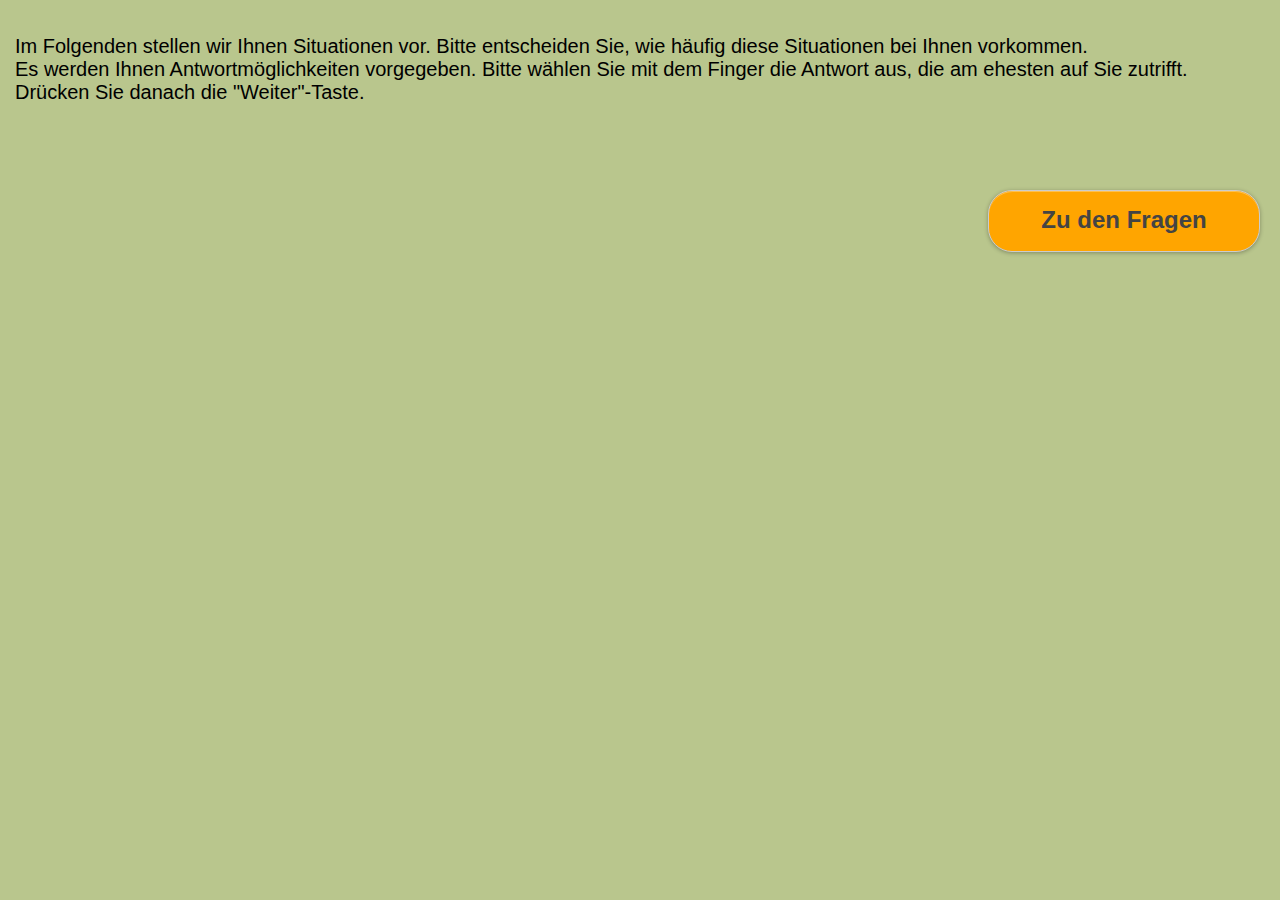
==== ADLs.html @ d09fc18a "version which is being tested currently at the Uniklinik Köln" ====
<!--
To change this template, choose Tools | Templates
and open the template in the editor.
-->
<!DOCTYPE html>
<html>
    <head>
        <title>NeuroCare-Screening</title>
        <link rel="stylesheet" type="text/css" href="css/jquery.mobile-1.0b1.min.css"/>
        <script type="text/javascript" src="js/jquery-1.6.4.min.js"></script>
        <script type="text/javascript" src="js/jquery.mobile-1.0rc2.min.js"></script>
        <link rel="stylesheet" href="css/style.css" media="screen and (orientation: landscape)" type="text/css">  
        <link rel="stylesheet" href="css/style_none.css" media="screen and (orientation: portrait)" type="text/css">     
            -->
        <script type="text/javascript" src="js/jsfunctions.js"></script>
        <script type="text/javascript" src="js/jstorage.js"></script>
        <meta http-equiv="Content-Type" content="text/html; charset=UTF-8">
        <meta name="viewport" content="width=device-width, initial-scale=1.0, minimum-scale=1.0, maximum-scale=1.0" />
        <meta name="apple-mobile-web-app-capable" content="yes" />
        <meta name="apple-mobile-web-app-status-bar-style" content="black-translucent" />

    </head>



    <body>
        <div data-role="page" id="intro2ADLs1" data-dom-cache=true class="introPage">

            <div data-role="content">
                <p class="instructionTextDescription">
                    Im Folgenden stellen wir Ihnen Situationen vor. Bitte entscheiden Sie, wie häufig diese Situationen bei Ihnen vorkommen.<br>
                    Es werden Ihnen Antwortmöglichkeiten vorgegeben. Bitte wählen Sie mit dem Finger die Antwort aus, die am ehesten auf Sie zutrifft.
                    <br>
                    Drücken Sie danach die "Weiter"-Taste.
                </p>

<br><br><br>

                <a href="#frage1" data-role="button" data-inline="true" 
                   style="float: right;" class="defaultButton" onclick="switchToFullscreen();">Zu den Fragen</a> 
            </div>

        </div>



        <div data-role="page" id="frage1" data-dom-cache=true class="testPage">

            <div data-role="content">

                <p class="instructionText" id="quest1">Ich vergesse Verabredungen oder andere Termine wie Geburtstage, <br> die ich eigentlich kenne</p>

                <form>
                    <fieldset>
                       
                        <p>
                            <label class="underline">Bitte wählen Sie Zutreffendes aus:</label>
                            <br>
                            <input type = "radio"
                                   name = "answers1"
                                   id = "first1"
                                   value = "first" onchange="getChoice(this);"/>
                            <label for = "first1" id="answer11">Nie</label>

                            <input type = "radio"
                                   name = "answers1"
                                   id = "second1"
                                   value = "second" onchange="getChoice(this);"/>
                            <label for = "second1" id="answer12">Selten</label>

                            <input type = "radio"
                                   name = "answers1"
                                   id = "third1"
                                   value = "third" onchange="getChoice(this);"/>
                            <label for = "third1" id="answer13">Häufig</label> 

                            <input type = "radio"
                                   name = "answers1"
                                   id = "fourth1"
                                   value = "fourth" onchange="getChoice(this);"/>
                            <label for = "fourth1" id="answer14">Sehr häufig</label> 
                        </p>
                    </fieldset>

                </form>

                <a onclick="goToNextADL();" style="float: right;" data-role="button" data-inline="true" class="defaultButton">Weiter</a> 
            </div>

        </div>

        
        
        
        <div data-role="page" id="frage2" data-dom-cache=true class="testPage">
            
            <div data-role="content">

                <p class="instructionText" id="quest2">Ich habe Schwierigkeiten bei einfachen Rechenaufgaben <br> oder komme beim Abzählen von Geld durcheinander</p>

                <form>
                    <fieldset>
                        <!--<legend>Bitte wählen Sie eine Antwort aus:</legend>-->
                        <p>
                            <label class="underline">Bitte wählen Sie Zutreffendes aus:</label>
                            <br>
                            <input type = "radio"
                                   name = "answers1"
                                   id = "first2"
                                   value = "first" onchange="getChoice(this);"/>
                            <label for = "first2" id="answer21">Nie</label>

                            <input type = "radio"
                                   name = "answers1"
                                   id = "second2"
                                   value = "second" onchange="getChoice(this);"/>
                            <label for = "second2" id="answer22">Selten</label>

                            <input type = "radio"
                                   name = "answers1"
                                   id = "third2"
                                   value = "third" onchange="getChoice(this);"/>
                            <label for = "third2" id="answer23">Häufig</label> 

                            <input type = "radio"
                                   name = "answers1"
                                   id = "fourth2"
                                   value = "fourth" onchange="getChoice(this);"/>
                            <label for = "fourth2" id="answer24">Sehr häufig</label> 
                        </p>
                    </fieldset>

                </form>
<a onclick="goToNextADL();" data-role="button" style="float: right;" data-inline="true" class="defaultButton">Weiter</a> 

            </div>

        </div>

        
        
        <div data-role="page" id="frage3" data-dom-cache=true class="testPage">


            <div data-role="content">

                <p class="instructionText" id="quest3">Ich vergesse meine Medikamente einzunehmen oder komme bei der Einnahme durcheinander</p>

                <form>
                    <fieldset>
                        
                        <p>
                            <label class="underline">Bitte wählen Sie Zutreffendes aus:</label>
                            <br>
                            <input type = "radio"
                                   name = "answers1"
                                   id = "first3"
                                   value = "first" onchange="getChoice(this);"/>
                            <label for = "first3" id="answer31">Nie</label>

                            <input type = "radio"
                                   name = "answers1"
                                   id = "second3"
                                   value = "second" onchange="getChoice(this);"/>
                            <label for = "second3" id="answer32">Selten</label>

                            <input type = "radio"
                                   name = "answers1"
                                   id = "third3"
                                   value = "third" onchange="getChoice(this);"/>
                            <label for = "third3" id="answer33">Häufig</label> 

                            <input type = "radio"
                                   name = "answers1"
                                   id = "fourth3"
                                   value = "fourth" onchange="getChoice(this);"/>
                            <label for = "fourth3" id="answer34">Sehr häufig</label> 
                        </p>
                    </fieldset>

                </form>

<a onclick="goToNextADL();" data-role="button" style="float: right;" data-inline="true" class="defaultButton">Weiter</a> 
            </div>

        </div>


        

        <div data-role="page" id="frage4" data-dom-cache=true class="testPage">

            <div data-role="content">

                <p class="instructionText" id="quest4">Ich habe Wortfindungsstörungen oder habe Schwierigkeiten Sätze richtig zu beenden</p>

                <form>
                    <fieldset>

                        <p>
                            <label class="underline">Bitte wählen Sie Zutreffendes aus:</label>
                            <br>
                            <input type = "radio"
                                   name = "answers1"
                                   id = "first4"
                                   value = "first" onchange="getChoice(this);"/>
                            <label for = "first4" id="answer41">Nie</label>

                            <input type = "radio"
                                   name = "answers1"
                                   id = "second4"
                                   value = "second" onchange="getChoice(this);"/>
                            <label for = "second4" id="answer42">Selten</label>

                            <input type = "radio"
                                   name = "answers1"
                                   id = "third4"
                                   value = "third" onchange="getChoice(this);"/>
                            <label for = "third4" id="answer43">Häufig</label> 

                            <input type = "radio"
                                   name = "answers1"
                                   id = "fourth4"
                                   value = "fourth" onchange="getChoice(this);"/>
                            <label for = "fourth4" id="answer44">Sehr häufig</label> 
                        </p>
                    </fieldset>

                </form>

<a onclick="goToNextADL();" data-role="button" style="float: right;" data-inline="true" class="defaultButton">Weiter</a> 
            </div>

        </div>


        

        <div data-role="page" id="frage5" data-dom-cache=true class="testPage">

            <div data-role="content">

                <p class="instructionText" id="quest5">Ich brauche eine Erinnerung, um regelmässig zu essen oder zu trinken</p>

                <form>
                    <fieldset>
                       
                        <p>
                            <label class="underline">Bitte wählen Sie Zutreffendes aus:</label>
                            <br>
                            <input type = "radio"
                                   name = "answers1"
                                   id = "first5"
                                   value = "first" onchange="getChoice(this);"/>
                            <label for = "first5" id="answer51">Nie</label>

                            <input type = "radio"
                                   name = "answers1"
                                   id = "second5"
                                   value = "second" onchange="getChoice(this);"/>
                            <label for = "second5" id="answer52">Selten</label>

                            <input type = "radio"
                                   name = "answers1"
                                   id = "third5"
                                   value = "third" onchange="getChoice(this);"/>
                            <label for = "third5" id="answer53">Häufig</label> 

                            <input type = "radio"
                                   name = "answers1"
                                   id = "fourth5"
                                   value = "fourth" onchange="getChoice(this);"/>
                            <label for = "fourth5" id="answer54">Sehr häufig</label> 
                        </p>
                    </fieldset>

                </form>
<a onclick="goToNextADL();" data-role="button" style="float: right;" data-inline="true" class="defaultButton">Weiter</a> 

            </div>

        </div>




        <div data-role="page" id="frage6" data-dom-cache=true class="testPage">

            <div data-role="content">

                <p class="instructionText" id="quest6">Ich kann mich nicht an die aktuelle Jahreszahl <br> oder an den aktuellen Monat erinnern</p>

                <form>
                    <fieldset>
                        
                        <p>
                            <label class="underline">Bitte wählen Sie Zutreffendes aus:</label>
                            <br>
                            <input type = "radio"
                                   name = "answers1"
                                   id = "first6"
                                   value = "first" onchange="getChoice(this);"/>
                            <label for = "first6" id="answer61">Nie</label>

                            <input type = "radio"
                                   name = "answers1"
                                   id = "second6"
                                   value = "second" onchange="getChoice(this);"/>
                            <label for = "second6" id="answer62">Selten</label>

                            <input type = "radio"
                                   name = "answers1"
                                   id = "third6"
                                   value = "third" onchange="getChoice(this);"/>
                            <label for = "third6" id="answer63">Häufig</label> 

                            <input type = "radio"
                                   name = "answers1"
                                   id = "fourth6"
                                   value = "fourth" onchange="getChoice(this);"/>
                            <label for = "fourth6" id="answer64">Sehr häufig</label> 
                        </p>
                    </fieldset>

                </form>
<a onclick="goToNextADL();" data-role="button" style="float: right;" data-inline="true" class="defaultButton">Weiter</a> 

            </div>

        </div>
        
        
        
        <div data-role="page" id="frage7" data-dom-cache=true class="testPage">

            <div data-role="content">

                <p class="instructionText" id="quest7">Ich vergesse Telefonnummern, die mir gut bekannt sind</p>

                <form>
                    <fieldset>
                        
                        <p>
                            <label class="underline">Bitte wählen Sie Zutreffendes aus:</label>
                            <br>
                            <input type = "radio"
                                   name = "answers1"
                                   id = "first7"
                                   value = "first" onchange="getChoice(this);"/>
                            <label for = "first7" id="answer71">Nie</label>

                            <input type = "radio"
                                   name = "answers1"
                                   id = "second7"
                                   value = "second" onchange="getChoice(this);"/>
                            <label for = "second7" id="answer72">Selten</label>

                            <input type = "radio"
                                   name = "answers1"
                                   id = "third7"
                                   value = "third" onchange="getChoice(this);"/>
                            <label for = "third7" id="answer73">Häufig</label> 

                            <input type = "radio"
                                   name = "answers1"
                                   id = "fourth7"
                                   value = "fourth" onchange="getChoice(this);"/>
                            <label for = "fourth7" id="answer74">Sehr häufig</label> 
                        </p>
                    </fieldset>

                </form>
<a onclick="goToNextADL();" data-role="button" style="float: right;" data-inline="true" class="defaultButton">Weiter</a> 

            </div>

        </div>
        
        
        
        <div data-role="page" id="frage8" data-dom-cache=true class="testPage">

            <div data-role="content">

                <p class="instructionText" id="quest8">Ich verlege Alltagsgegenstände, z.B. die Brille, Schlüssel oder ähnliches</p>

                <form>
                    <fieldset>
                        
                        <p>
                            <label class="underline">Bitte wählen Sie Zutreffendes aus:</label>
                            <br>
                            <input type = "radio"
                                   name = "answers1"
                                   id = "first8"
                                   value = "first" onchange="getChoice(this);"/>
                            <label for = "first8" id="answer81">Nie</label>

                            <input type = "radio"
                                   name = "answers1"
                                   id = "second8"
                                   value = "second" onchange="getChoice(this);"/>
                            <label for = "second8" id="answer82">Selten</label>

                            <input type = "radio"
                                   name = "answers1"
                                   id = "third8"
                                   value = "third" onchange="getChoice(this);"/>
                            <label for = "third8" id="answer83">Häufig</label> 

                            <input type = "radio"
                                   name = "answers1"
                                   id = "fourth8"
                                   value = "fourth" onchange="getChoice(this);"/>
                            <label for = "fourth8" id="answer84">Sehr häufig</label> 
                        </p>
                    </fieldset>

                </form>
<a onclick="goToNextADL();" data-role="button" style="float: right;" data-inline="true" class="defaultButton">Weiter</a> 

            </div>

        </div>


<div data-role="page" id="frage9" data-dom-cache=true class="testPage">

            <div data-role="content">

                <p class="instructionText" id="quest9">Wenn ich zwei Dinge gleichzeitig tun soll, komme ich durcheinander</p>

                <form>
                    <fieldset>
                        
                        <p>
                            <label class="underline">Bitte wählen Sie Zutreffendes aus:</label>
                            <br>
                            <input type = "radio"
                                   name = "answers1"
                                   id = "first9"
                                   value = "first" onchange="getChoice(this);"/>
                            <label for = "first9" id="answer91">Nie</label>

                            <input type = "radio"
                                   name = "answers1"
                                   id = "second9"
                                   value = "second" onchange="getChoice(this);"/>
                            <label for = "second9" id="answer92">Selten</label>

                            <input type = "radio"
                                   name = "answers1"
                                   id = "third9"
                                   value = "third" onchange="getChoice(this);"/>
                            <label for = "third9" id="answer93">Häufig</label> 

                            <input type = "radio"
                                   name = "answers1"
                                   id = "fourth9"
                                   value = "fourth" onchange="getChoice(this);"/>
                            <label for = "fourth9" id="answer94">Sehr häufig</label> 
                        </p>
                    </fieldset>

                </form>
<a onclick="goToNextADL();" data-role="button" style="float: right;" data-inline="true" class="defaultButton">Weiter</a> 

            </div>

        </div>
        
        
        
        <div data-role="page" id="frage10" data-dom-cache=true class="testPage">

            <div data-role="content">

                <p class="instructionText" id="quest10">Ich habe Schwierigkeiten, mich bei alltäglichen Arbeiten an die richtige Reihenfolge zu erinnern (z.B. im Bad oder beim Anziehen)</p>

                <form>
                    <fieldset>
                        
                        <p>
                            <label class="underline">Bitte wählen Sie Zutreffendes aus:</label>
                            <br>
                            <input type = "radio"
                                   name = "answers1"
                                   id = "first10"
                                   value = "first" onchange="getChoice(this);"/>
                            <label for = "first10" id="answer101">Nie</label>

                            <input type = "radio"
                                   name = "answers1"
                                   id = "second10"
                                   value = "second" onchange="getChoice(this);"/>
                            <label for = "second10" id="answer102">Selten</label>

                            <input type = "radio"
                                   name = "answers1"
                                   id = "third10"
                                   value = "third" onchange="getChoice(this);"/>
                            <label for = "third10" id="answer103">Häufig</label> 

                            <input type = "radio"
                                   name = "answers1"
                                   id = "fourth10"
                                   value = "fourth" onchange="getChoice(this);"/>
                            <label for = "fourth10" id="answer104">Sehr häufig</label> 
                        </p>
                    </fieldset>

                </form>
<a onclick="goToNextADL();" data-role="button" style="float: right;" data-inline="true" class="defaultButton">Weiter</a> 

            </div>

        </div>
        
        
       <div data-role="page" id="frage11" data-dom-cache=true class="testPage">

            <div data-role="content">

                <p class="instructionText" id="quest11">Ich kann einen mir gut bekannten Weg nicht beschreiben</p>

                <form>
                    <fieldset>
                        
                        <p>
                            <label class="underline">Bitte wählen Sie Zutreffendes aus:</label>
                            <br>
                            <input type = "radio"
                                   name = "answers1"
                                   id = "first11"
                                   value = "first" onchange="getChoice(this);"/>
                            <label for = "first11" id="answer111">Nie</label>

                            <input type = "radio"
                                   name = "answers1"
                                   id = "second11"
                                   value = "second" onchange="getChoice(this);"/>
                            <label for = "second11" id="answer112">Selten</label>

                            <input type = "radio"
                                   name = "answers1"
                                   id = "third11"
                                   value = "third" onchange="getChoice(this);"/>
                            <label for = "third11" id="answer113">Häufig</label> 

                            <input type = "radio"
                                   name = "answers1"
                                   id = "fourth11"
                                   value = "fourth" onchange="getChoice(this);"/>
                            <label for = "fourth11" id="answer114">Sehr häufig</label> 
                        </p>
                    </fieldset>

                </form>
<a onclick="goToNextADL();" data-role="button" style="float: right;" data-inline="true" class="defaultButton">Weiter</a> 

            </div>

        </div> 

        
        <div data-role="page" id="frage12" data-dom-cache=true class="testPage">

            <div data-role="content">

                <p class="instructionText" id="quest12">Ich verlaufe mich auch bei bekannten Wegen</p>

                <form>
                    <fieldset>
                        
                        <p>
                            <label class="underline">Bitte wählen Sie Zutreffendes aus:</label>
                            <br>
                            <input type = "radio"
                                   name = "answers1"
                                   id = "first12"
                                   value = "first" onchange="getChoice(this);"/>
                            <label for = "first12" id="answer121">Nie</label>

                            <input type = "radio"
                                   name = "answers1"
                                   id = "second12"
                                   value = "second" onchange="getChoice(this);"/>
                            <label for = "second12" id="answer122">Selten</label>

                            <input type = "radio"
                                   name = "answers1"
                                   id = "third12"
                                   value = "third" onchange="getChoice(this);"/>
                            <label for = "third12" id="answer123">Häufig</label> 

                            <input type = "radio"
                                   name = "answers1"
                                   id = "fourth12"
                                   value = "fourth" onchange="getChoice(this);"/>
                            <label for = "fourth12" id="answer124">Sehr häufig</label> 
                        </p>
                    </fieldset>

                </form>
<a onclick="goToNextADL();" data-role="button" style="float: right;" data-inline="true" class="defaultButton">Weiter</a> 

            </div>

        </div>
        
        
        <div data-role="page" id="frage13" data-dom-cache=true class="testPage">

            <div data-role="content">

                <p class="instructionText" id="quest13">Ich benötige Hilfe beim Einkaufen (z.B. im Supermarkt)</p>

                <form>
                    <fieldset>
                        
                        <p>
                            <label class="underline">Bitte wählen Sie Zutreffendes aus:</label>
                            <br>
                            <input type = "radio"
                                   name = "answers1"
                                   id = "first13"
                                   value = "first" onchange="getChoice(this);"/>
                            <label for = "first13" id="answer131">Nie</label>

                            <input type = "radio"
                                   name = "answers1"
                                   id = "second13"
                                   value = "second" onchange="getChoice(this);"/>
                            <label for = "second13" id="answer132">Selten</label>

                            <input type = "radio"
                                   name = "answers1"
                                   id = "third13"
                                   value = "third" onchange="getChoice(this);"/>
                            <label for = "third13" id="answer133">Häufig</label> 

                            <input type = "radio"
                                   name = "answers1"
                                   id = "fourth13"
                                   value = "fourth" onchange="getChoice(this);"/>
                            <label for = "fourth13" id="answer134">Sehr häufig</label> 
                        </p>
                    </fieldset>

                </form>
<a onclick="goToNextADL();" data-role="button" style="float: right;" data-inline="true" class="defaultButton">Weiter</a> 

            </div>

        </div>
        
        
        <div data-role="page" id="frage14" data-dom-cache=true class="testPage">

            <div data-role="content">

                <p class="instructionText" id="quest14">Ich habe Probleme meine finanziellen Angelegenheiten selbst zu regeln (z.B. Rechnungen zahlen)</p>

                <form>
                    <fieldset>
                        
                        <p>
                            <label class="underline">Bitte wählen Sie Zutreffendes aus:</label>
                            <br>
                            <input type = "radio"
                                   name = "answers1"
                                   id = "first14"
                                   value = "first" onchange="getChoice(this);"/>
                            <label for = "first14" id="answer141">Nie</label>

                            <input type = "radio"
                                   name = "answers1"
                                   id = "second14"
                                   value = "second" onchange="getChoice(this);"/>
                            <label for = "second14" id="answer142">Selten</label>

                            <input type = "radio"
                                   name = "answers1"
                                   id = "third14"
                                   value = "third" onchange="getChoice(this);"/>
                            <label for = "third14" id="answer143">Häufig</label> 

                            <input type = "radio"
                                   name = "answers1"
                                   id = "fourth14"
                                   value = "fourth" onchange="getChoice(this);"/>
                            <label for = "fourth14" id="answer144">Sehr häufig</label> 
                        </p>
                    </fieldset>

                </form>
<a onclick="goToNextADL();" data-role="button" style="float: right;" data-inline="true" class="defaultButton">Weiter</a> 

            </div>

        </div>
        
        
        <div data-role="page" id="frage15" data-dom-cache=true class="testPage">

            <div data-role="content">

                <p class="instructionText" id="quest15">Ich habe Schwierigkeiten mit der Bedienung technischer Geräte (z.B. Herd)</p>

                <form>
                    <fieldset>
                        
                        <p>
                            <label class="underline">Bitte wählen Sie Zutreffendes aus:</label>
                            <br>
                            <input type = "radio"
                                   name = "answers1"
                                   id = "first15"
                                   value = "first" onchange="getChoice(this);"/>
                            <label for = "first15" id="answer151">Nie</label>

                            <input type = "radio"
                                   name = "answers1"
                                   id = "second15"
                                   value = "second" onchange="getChoice(this);"/>
                            <label for = "second15" id="answer152">Selten</label>

                            <input type = "radio"
                                   name = "answers1"
                                   id = "third15"
                                   value = "third" onchange="getChoice(this);"/>
                            <label for = "third15" id="answer153">Häufig</label> 

                            <input type = "radio"
                                   name = "answers1"
                                   id = "fourth15"
                                   value = "fourth" onchange="getChoice(this);"/>
                            <label for = "fourth15" id="answer154">Sehr häufig</label> 
                        </p>
                    </fieldset>

                </form>
<a onclick="goToNextADL();" data-role="button" style="float: right;" data-inline="true" class="defaultButton">Weiter</a> 

            </div>

        </div>
        
        
        <div data-role="page" id="frage16" data-dom-cache=true class="testPage">

            <div data-role="content">

                <p class="instructionText" id="quest16">Ich vergesse, elektrische Geräte wie Herd oder Bügeleisen auszuschalten</p>

                <form>
                    <fieldset>
                        
                        <p>
                            <label class="underline">Bitte wählen Sie Zutreffendes aus:</label>
                            <br>
                            <input type = "radio"
                                   name = "answers1"
                                   id = "first16"
                                   value = "first" onchange="getChoice(this);"/>
                            <label for = "first16" id="answer161">Nie</label>

                            <input type = "radio"
                                   name = "answers1"
                                   id = "second16"
                                   value = "second" onchange="getChoice(this);"/>
                            <label for = "second16" id="answer162">Selten</label>

                            <input type = "radio"
                                   name = "answers1"
                                   id = "third16"
                                   value = "third" onchange="getChoice(this);"/>
                            <label for = "third16" id="answer163">Häufig</label> 

                            <input type = "radio"
                                   name = "answers1"
                                   id = "fourth16"
                                   value = "fourth" onchange="getChoice(this);"/>
                            <label for = "fourth16" id="answer164">Sehr häufig</label> 
                        </p>
                    </fieldset>

                </form>
<a onclick="goToNextADL();" data-role="button" style="float: right;" data-inline="true" class="defaultButton">Weiter</a> 

            </div>

        </div>
        
        
        <div data-role="page" id="frage17" data-dom-cache=true class="testPage">

            <div data-role="content">

                <p class="instructionText" id="quest17">Ich habe Schwierigkeiten einer Unterhaltung zu folgen</p>

                <form>
                    <fieldset>
                        
                        <p>
                            <label class="underline">Bitte wählen Sie Zutreffendes aus:</label>
                            <br>
                            <input type = "radio"
                                   name = "answers1"
                                   id = "first17"
                                   value = "first" onchange="getChoice(this);"/>
                            <label for = "first17" id="answer171">Nie</label>

                            <input type = "radio"
                                   name = "answers1"
                                   id = "second17"
                                   value = "second" onchange="getChoice(this);"/>
                            <label for = "second17" id="answer172">Selten</label>

                            <input type = "radio"
                                   name = "answers1"
                                   id = "third17"
                                   value = "third" onchange="getChoice(this);"/>
                            <label for = "third17" id="answer173">Häufig</label> 

                            <input type = "radio"
                                   name = "answers1"
                                   id = "fourth17"
                                   value = "fourth" onchange="getChoice(this);"/>
                            <label for = "fourth17" id="answer174">Sehr häufig</label> 
                        </p>
                    </fieldset>

                </form>
<a onclick="goToNextADL();" data-role="button" style="float: right;" data-inline="true" class="defaultButton">Weiter</a> 

            </div>

        </div>
        
        
        


        <!--to send results to backend-->
        <div data-role="page" id="screeningEnd" data-dom-cache=true class="introPage">

            <div data-role="content" >
                <center> <h1 id="sendHint">Der Test ist nun beendet!<br> Wir bedanken uns herzlich für Ihre Mitarbeit!</h1> </center> 
                <br><br><br><br><br><br><br><br>
                <center> <a  data-role="button" data-inline="true" class="defaultButton" onclick="sendResults();">Abschicken</a> </center>

            </div>
        </div>
        
        
        
        <!--to confirm send-->
        <div data-role="page" id="sendConfirmation" data-dom-cache=true class="introPage">

            <div data-role="content" >
                <center> <h1 id="sendHint">Ihre Ergebnisse wurden uns übertragen!<br> Wir bedanken uns herzlich für Ihre Mitarbeit!</h1> </center> 

                <center> <a  data-role="button" data-inline="true" class="defaultButton"  onclick="onResume();" >Zur Startseite</a> </center>

                <!--add code when button calls directly an external url-->
                <!--href="http://www.neurocare-aal.de/screening" rel="external"-->
                
            </div>
        </div>
        
        
        <!--when send data was failed-->
        <div data-role="page" id="sendFailed" data-dom-cache=true class="introPage">

            <div data-role="content" >
                <center> <h1>Ihre Ergebnisse konnten nicht übertragen werden!<br> Bitte überprüfen Sie Ihre Internetverbindung und versuchen Sie es erneut!</h1> </center> 

                <center> <a  data-role="button" data-inline="true" class="defaultButton"  onclick="sendResults();" >Nochmal</a> </center>

                
            </div>
        </div>

  




    </body>
</html>
---- css/style.css ----
/* 
    Document   : style
    Created on : 05.09.2013, 15:05:58
    Author     : karim
    Description:
        Purpose of the stylesheet follows.
*/

@media only screen and (orientation: landscape){
    /*nur wenn das tablet auf landscape gerichtet ist*/  

    .inputSize{
        width: 100px;
        height: 20px;
    }

    .resultTextStyle{
        text-shadow: none;
        text-align: justify;
       
    }
    
    .introPage{
        background: #b9c68d;
    }
    
    .whitePage{
        background-image: url('images/bg/bg-white.png');
        background-color: transparent;
        background-size: 100%;
        width: 100%;
        height: 100%;
        height: auto;
        min-height:100%;
    }

    .testPage{
        background: #5092f4;
    }

    .zahlFragment{
        width: 70px;
        height: 100px;
        border: 2px solid;
        display: inline-block;
        background-color: yellow;
        text-align: center;
        vertical-align: middle;
        font-size: 70px;
        padding-left: 5px;
        padding-right: 5px;
        padding-top: 10px;
        padding-bottom: 5px;
        margin-left: 20px;
    }

    .secondWord{
        text-shadow: none;
        text-align: center;
        background: #b9c68d;
        height: 60px;
        width: 100px;
        border:solid 2px black;      
        text-shadow: none;
        overflow: hidden;
    }

    .zahlItem{

        font-size: 180px;
        vertical-align: middle;
        text-align: center;
        top:50%;
        left:50%;
        text-shadow: none;    
        color:white;
    }

    .kreisItem{
        display: inline-block;
        margin-left: 25px;
        list-style: none;
        text-shadow: none;
        text-align: center;
    }

    .instructionText{
        text-shadow: none;
        text-align: center;
        font-family: serif;
        font-size: 40px;
        margin-left: 20px;
        margin-right: 20px;
    }
    .defaultButton{
        height: 60px;
        width: 270px;
        font-size: x-large;
        background: orange;
        text-shadow: none;
    }
    
    h1{
        text-align: center;
        color: white;
    }

    .underline{
        /*text-decoration: underline;*/
        color: black;
        text-shadow: none;
        font-family: sans-serif;
        font-size: 30px;
        
    }

    .hint{
        font-weight: bold;
        color: black;
        text-decoration: none;
        text-shadow: none;
    }
    .bigview {
        display: inline;
        font-size: 110px;
        vertical-align: middle;
        margin-top: 70px;
    }

    .wordstable {
        border:black;
        border-spacing: 30px;
        width: 1000px;
        height: 100px;
        font-family: serif;
        font-size: 40px; 
        background: transparent;
        font-family: serif;
        table-layout: fixed;
    }

    .wordstable tr:hover{
        cursor: pointer;
    }


    .firstword {
        font-size: 40px;
        font-weight: bold;
        background: #b9c68d;
        font-family: serif;
        text-align: center;
        width: 300px;
        height: 60px;
        line-height: 60px;
        vertical-align: middle;
        text-shadow: none;
        border: solid 2px black;
    }

    .listitem {
        font-size: 25px;
        text-decoration: none;
    }

    .kreis{
        background-color: #fcaf35;
        position: absolute;
        width: 100px;
        height: 100px;
        border: 1px solid black;
        text-align: center;
        border-radius: 50%;
        display: table;
        font-size: 30px;
        font-weight: bold;
        vertical-align: middle;
        text-shadow: none;

    }


    .smallKreis2{
        width: 80px;
        height: 80px;
        border: 1px solid black;    
        border-radius: 50%;
        text-align: center;
        font-size: 20px;
        font-weight: bold;
        vertical-align: middle;
        margin-top: 20px;
        margin-bottom: 20px;
        line-height: 140px;
        margin-left: 70px;
    }
    .smallKreis{

        /*position: absolute;*/
        width: 80px;
        height: 80px;
        /*    top: 5px;
            left: 50%;*/
        border: 1px solid black;

        border-radius: 50%;
        text-align: center;
        font-size: 20px;
        font-weight: bold;
        vertical-align: middle;
        margin-top: 20px;
        margin-bottom: 20px;
        line-height: 15px;
    }

    p {
        vertical-align: middle;
        font-size: 30px;
        font-style: normal;
        font-weight: bold;
    }
    .starthint {
        background-color: transparent;
        position: absolute;
        width: 100px;
        height: 60px;
        top: 10%;
        left: 91%;
        text-align: center;
        vertical-align: middle;
        line-height: 10px;
        font-size: 40px;
        text-shadow: none;
    }
    .starthintleft{
        top: 13%;
        left: 5%;
        background-color: transparent;
        width: 100px;
        height: 60px;
        line-height: 10px;
        position: absolute;
        text-shadow: none;
        font-size: 40px;
    }

    .endhintright{
        background-color: transparent;
        position: absolute;
        width: 100px;
        height: 60px;
        top: 83%;
        left: 90%;
        line-height: 10px;
        text-shadow: none;
        font-size: 40px;
    }
    #endhint{
        background-color: transparent;
        position: absolute;
        width: 100px;
        height: 60px;
        top: 80%;
        left: 5%;
        text-align: center;
        line-height: 10px;
        text-shadow: none;
        font-size: 40px;
    }

    #timestamp{
        font-size: 30px;
        font-weight: bold;
    }

    #timestampV2{
        font-size: 30px;
        font-weight: bold;

    }

    #timestampV3{
        font-size: 30px;
        font-weight: bold;
    }

    #timestampV4{
        font-size: 30px;
        font-weight: bold;
    }

    .wholeImage{
        vertical-align: top;
        position:absolute;
        left:30px;
        width:300px;
        float: left;
    }

    .divTable{
        position:fixed;
        top:0px;
        right:0px;
        display:  table;
        width:auto;

        border-spacing:5px;
    }

    .divRow{
        display:table-row;
        width:auto;
    }

    .divCell{
        float:left;/*fix for  buggy browsers*/
        display:table-column;
        width:200px;
    }

    .imageTile{
        display: table-cell;
        table-layout: fixed;
        /*border-spacing: 5px;*/
        margin-top: 5px;
        /*margin-right: 5px;*/
        /*margin-left: 5px;*/
    }

    .targetTable1{
        /*border: 3px solid black;*/
        width: 343px;
        height: 204px;
    }

    .targetRow1{
        /*border: 3px solid black;*/
        width: 343px;
        height: 210px;
    }
    .targetCell1{
        border: 3px solid black;
        width: 171px;
        height: 210px; 
    }


    .targetTable2{
        /*border: 3px solid black;*/
        width: 343px;
        height: 343px;
    }

    .targetRow2{
        /*border: 3px solid black;*/
        width: 343px;
        height: 106px;
    }
    .targetCell2{
        border: 3px solid black;
        width: 171px;
        height: 106px; 
    }

    .targetTable3{
        /*border: 3px solid black;*/
        width: 519px;
        height: 140px;
    }

    .targetRow3{
        /*border: 3px solid black;*/
        width: 519px;
        height: 70px;
    }
    .targetCell3{
        border: 3px solid black;
        width: 173px;
        height: 70px; 
    }

    .targetTable4{
        /*border: 3px solid black;*/
        width: 342px;
        height: 324px;
    }

    .targetRow4{
        /*border: 3px solid black;*/
        width: 342px;
        height: 108px;
    }
    .targetCell4{
        border: 3px solid black;
        width: 114px;
        height: 108px; 
    }

    .targetTable5{
        /*border: 3px solid black;*/
        width: 780px;
        height: 324px;
    }

    .targetRow5{
        /*border: 3px solid black;*/
        width: 780px;
        height: 81px;
    }
    .targetCell5{
        border: 3px solid black;
        width: 156px;
        height: 81px; 
    }

    .targetTable6{
        /*border: 3px solid black;*/
        width: 468px;
        height: 428px;
    }

    .targetRow6{
        /*border: 3px solid black;*/
        width: 468px;
        height: 107px;
    }
    .targetCell6{
        border: 3px solid black;
        width: 117px;
        height: 107px; 
    }

    .targetTable7{
        /*border: 3px solid black;*/
        width: 725px;
        height: 344px;
    }

    .targetRow7{
        /*border: 3px solid black;*/
        width: 725px;
        height: 86px;
    }
    .targetCell7{
        border: 3px solid black;
        width: 145px;
        height: 86px; 
    }

    .tableWithSplits1{
        position:absolute;
        top: 5px;
        left: 30%;
    }

    .tableWithSplitsDemo{
        position:absolute;
        left: 50%;
        top: 20%;
    }

    .cellToFill1{
        width: 270px;
        height: 300px;
        border: 1px solid black;

    }

    .tableToFill1{
        width: 540px;
        height: 300px;
        position: absolute;
        left: 1px;
        bottom: 10px;
    }

    .tableToFillDemo{
        border: black;
        width: 343px;
        height: 204px;
        position: absolute;
        top: 45%;      
    }

    .tableWithSplits2{
        position:absolute;
        top: 5px;
        left: 30%;
    }
    .tableToFill2{
        width: 540px;
        height: 300px;
        position: absolute;
        left: 10px;
        bottom: 10px;
        
        
    }
    .cellToFill2{
        width: 270px;
        height: 150px;
        border: 1px solid black;

    }
    .tableWithSplits3{
        position:absolute;
        top: 5px;
        left: 30%;
    }
    .tableToFill3{
        width: 540px;
        height: 300px;
        position: absolute;
        left: 10px;
        bottom: 10px;
    }
    .cellToFill3{
       width: 180px;
       height: 150px;
        border: 1px solid black;

    }
    .tableWithSplits4{
        position:absolute;
        top: 5px;
        left: 30%;
    }
    .tableToFill4{
        width: 540px;
        height: 300px;
        position: absolute;
        left: 10px;
        bottom: 10px;
    }
    .cellToFill4{
        width: 180px;
        height: 100px;
        border: 1px solid black;

    }
    .tableWithSplits5{
         position:absolute;
        top: 5px;
        left: 30%;
    }
    .tableToFill5{
        width: 540px;
        height: 300px;
        position: absolute;
        left: 10px;
        bottom: 10px;
    }
    .cellToFill5{
       width: 135px;
       height: 100px;
        border: 1px solid black;

    }
    .tableWithSplits6{
        position:absolute;
        top: 5px;
        left: 30%;
    }
    .tableToFill6{
        width: 540px;
        height: 300px;
        position: absolute;
        left: 10px;
        bottom: 10px;
    }
    .cellToFill6{
       width: 135px;
       height: 75px;
        border: 1px solid black;      
    }
    .tableWithSplits7{
        position:absolute;
        top: 5px;
        left: 30%;
    }
    .tableToFill7{
        width: 540px;
        height: 300px;
        position: absolute;
        left: 10px;
        bottom: 10px;
    }
    .cellToFill7{
       width: 108px;
       height: 75px;
        border: 1px solid black;       
    }

    .numbersarrayLenght{
        text-shadow: none;
        font-size: 40px;
        position: absolute;
        top: 70%;
        left: 70%;
        border: white solid 1px;
    }

    .testname{
        width: 500px;
        height: 300px;
        background-color: transparent;
        position: absolute;
        top:0;
        bottom: 0;
        left: 0;
        right: 0;
        margin: auto;
        font-size: 55px;
        font-weight: bold;
        text-align: center;
        text-shadow: none;
    }

    .wordpairexample{
/*        width: 500px;
        height: 200px;*/
        background-color: transparent;
        position: absolute;
        font-size:30px; 
        text-shadow: none;
    }

    .instructionText1{
        font-size: 25px;
        color: black;
        text-shadow: none;
        text-align: left;
        font-weight: bold;       
    }
    
     .instructionText2{
        font-size: 25px;
        color: black;
        text-shadow: none;
        text-align: center;
        font-weight: bold;       
    }

    .instructionTextDescription{
        font-size: 20px;
        color: black;
        text-shadow: none;
        text-align: justify;
        font-weight: normal;       
    }
    
    .divWithRoundedCorners{
        margin-left: auto;
        margin-right: auto;
        background: lightblue;
        border-radius: 10px;
        width: 90%;
    }
    
    .instructionTextDescriptionBold{
        font-size: 40px;
        color: black;
        text-shadow: none;
        text-align: justify;
        font-weight: bold;
        
    }

    .wordrectangle{
        width: 160px;
        height: 50px;
        background: #b9c68d;
        border-radius: 1px;
        border:solid 2px black ;
        text-shadow: none;
        font-size: 20px;
        font-weight: bold;
        text-align: center;
        line-height: 50px;
        
        
        
        
/*        text-shadow: none;
        text-align: center;
        background: #b9c68d;
        height: 60px;
        width: 100px;
        border:solid 2px black;      
        text-shadow: none;
        overflow: hidden;*/
    }

    .transitionPageText{
        font-size: 45px;
        color: black;
        text-shadow: none;
        position: absolute;
        top: 30%;
        left: 5%;
    }


    .taskTitle{
        font-size: 40px;
        text-shadow: none;
        color: black;
    }

    .questionMark{
        font-size: 60px;
        font-weight: bolder;
        display: inline
    }

    .countdown{
        text-align: center;
        width: 600px;
        display: block;
        margin-left: auto;
        margin-right: auto;
        background-color: transparent;

    }

    .countdownText{
        font-size: 50px;
        text-shadow: none;
    }

    .alertText{
        font-size: 30px;
        text-shadow: none;   
        color: red;
        border: red solid 1px;
        display: none;
    }

    div.centre
    {
        text-align: left;
        width: 200px;
        display: block;
        margin-left: auto;
        margin-right: auto;
        background-color: transparent;
    }


    div.originalImage1 {
        position: absolute;
        bottom: 10px;
        right: 1px;
        
    }
    
    



    .imageTileStyle{
     
    }
    
    .imagetileAppearance{
        display: block;
    }




}



root { 
    display: block;
}
---- css/style_none.css ----
/* 
    Document   : style_none
    Created on : 20.12.2013, 13:27:09
    Author     : karim
    Description:
        Purpose of the stylesheet follows.
*/

* { 
    display: none;
}
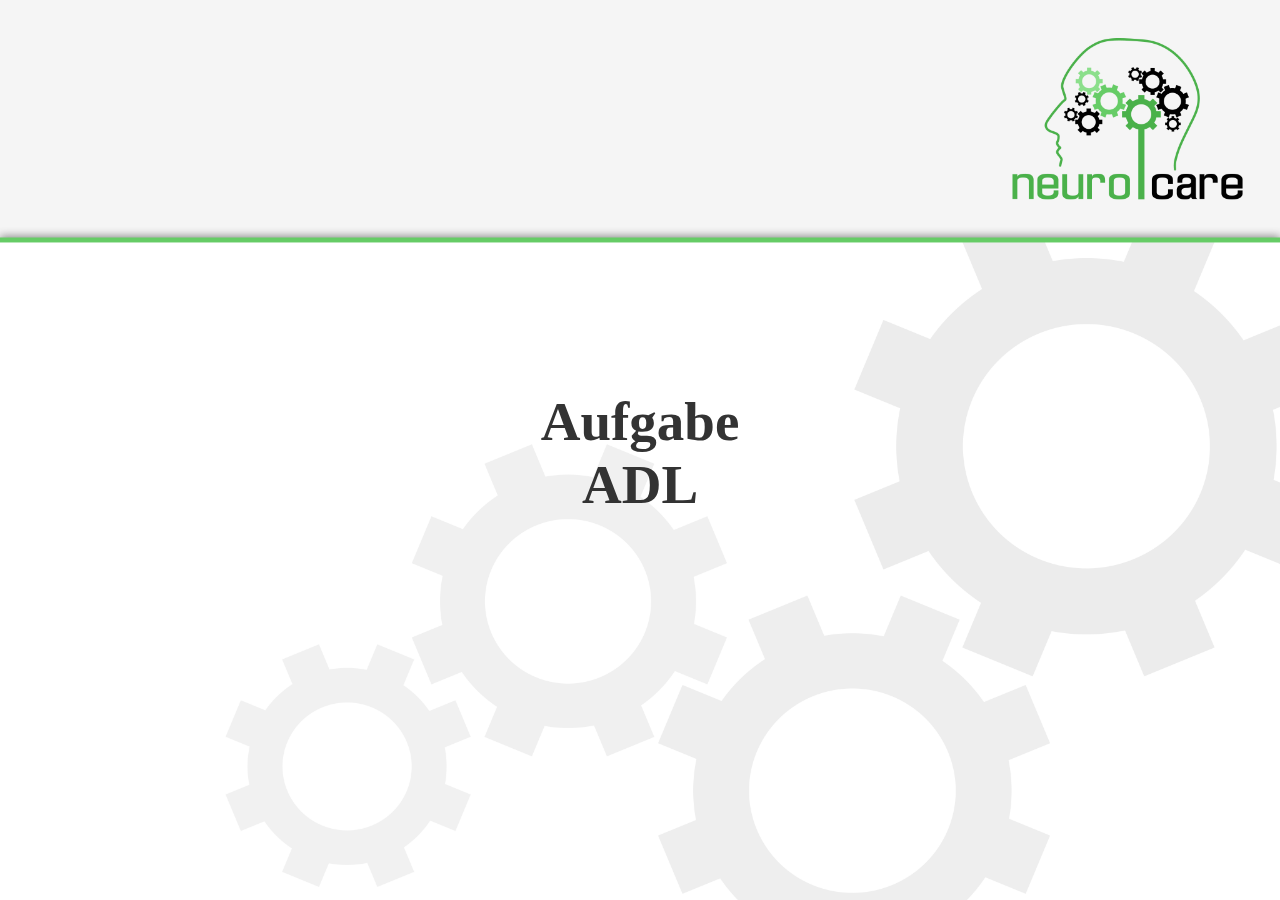
==== commit 0f94b359: "first trial to adjust design of tasks" ====
--- a/ADLs.html
+++ b/ADLs.html
@@ -1,7 +1,11 @@
 <!--
-To change this template, choose Tools | Templates
-and open the template in the editor.
+This is the task page of the task: Activities of daily living (ADL)
+Created by: A.Karim El Moussaoui @Ascora GmnH
+Project: NeuroCare
+Component: Screening
 -->
+
+
 <!DOCTYPE html>
 <html>
     <head>
@@ -11,7 +15,7 @@
         <script type="text/javascript" src="js/jquery.mobile-1.0rc2.min.js"></script>
         <link rel="stylesheet" href="css/style.css" media="screen and (orientation: landscape)" type="text/css">  
         <link rel="stylesheet" href="css/style_none.css" media="screen and (orientation: portrait)" type="text/css">     
-            -->
+        -->
         <script type="text/javascript" src="js/jsfunctions.js"></script>
         <script type="text/javascript" src="js/jstorage.js"></script>
         <meta http-equiv="Content-Type" content="text/html; charset=UTF-8">
@@ -24,35 +28,129 @@
 
 
     <body>
+
+
+
+        <!--start page to zahlensortieren test-->
+        <div data-role="page" id="test6Start" data-dom-cache=true class="startPage">
+
+            <div data-role="content">
+
+                <div class="testname">Aufgabe<br>ADL<br>
+                    <!--<a href="#intro" data-role="button" data-inline="true" class="defaultButton" >Zur Aufgabe</a>-->
+                </div>
+
+            </div>
+
+            <script type="text/javascript">
+                $(document).delegate('#test6Start', 'pageshow', function () {
+
+                    function showJustForWhile() {
+                        setTimeout(function () {
+                            $.mobile.changePage('#intro2ADLs1', {transition: "flip"});
+                        }, 3000);
+                    }
+
+
+                    showJustForWhile();
+
+                });
+
+            </script>
+
+        </div> 
+
+
         <div data-role="page" id="intro2ADLs1" data-dom-cache=true class="introPage">
 
             <div data-role="content">
-                <p class="instructionTextDescription">
-                    Im Folgenden stellen wir Ihnen Situationen vor. Bitte entscheiden Sie, wie häufig diese Situationen bei Ihnen vorkommen.<br>
-                    Es werden Ihnen Antwortmöglichkeiten vorgegeben. Bitte wählen Sie mit dem Finger die Antwort aus, die am ehesten auf Sie zutrifft.
-                    <br>
-                    Drücken Sie danach die "Weiter"-Taste.
-                </p>
-
-<br><br><br>
-
-                <a href="#frage1" data-role="button" data-inline="true" 
-                   style="float: right;" class="defaultButton" onclick="switchToFullscreen();">Zu den Fragen</a> 
-            </div>
-
-        </div>
-
-
-
-        <div data-role="page" id="frage1" data-dom-cache=true class="testPage">
-
-            <div data-role="content">
-
-                <p class="instructionText" id="quest1">Ich vergesse Verabredungen oder andere Termine wie Geburtstage, <br> die ich eigentlich kenne</p>
-
-                <form>
-                    <fieldset>
-                       
+
+
+                <div class="wrap">
+
+                    <!--instruction div-->
+                    <div class="floatleft">
+
+                        <!--instruction header-->
+                        <div style="display: inline;">
+
+                            <image src="css\images\icons\info.png" class="infoIcon"/>
+
+                            <h1 class="instructionHeader" >Was ist Ihre Aufgabe?</h1>
+
+                        </div>
+
+                        <!--instruction text-->
+                        <div class="instructionContent">
+                            <p class="instructionText">
+
+                                Im Folgenden stellen wir Ihnen Situationen vor. </br></br>
+                                Bitte entscheiden Sie, wie häufig diese Situationen bei Ihnen vorkommen.</br>
+                                Es werden Ihnen Antwortmöglichkeiten vorgegeben. Bitte wählen Sie mit dem Finger die Antwort aus, die am ehesten auf Sie zutrifft.
+
+                            </p>
+                        </div>
+
+
+                    </div>
+
+
+
+                    <!--example div-->
+                    <div class="floatright">
+
+
+
+
+                    </div>
+
+
+                    <div style="clear: both;">
+
+
+
+
+                    </div>      
+
+
+
+
+
+
+                </div>
+
+
+
+
+                <!--                <p class="instructionTextDescription">
+                                    Im Folgenden stellen wir Ihnen Situationen vor. Bitte entscheiden Sie, wie häufig diese Situationen bei Ihnen vorkommen.<br>
+                                    Es werden Ihnen Antwortmöglichkeiten vorgegeben. Bitte wählen Sie mit dem Finger die Antwort aus, die am ehesten auf Sie zutrifft.
+                                    <br>
+                                    Drücken Sie danach die "Weiter"-Taste.
+                                </p>
+                
+                                <br><br><br>-->
+
+                <!--start button-->
+                <image src="css\images\btns-bg\bt-weiter.png" class="defaultButton" onclick="showFollowingPageDelayed('frage1', 1000);"/> 
+
+<!--                <a href="#frage1" data-role="button" data-inline="true" 
+                   style="float: right;" class="defaultButton" onclick="switchToFullscreen();">Zu den Fragen</a> -->
+            </div>
+
+        </div>
+
+
+
+        <div data-role="page" id="frage1" data-dom-cache=true class="whitePage">
+
+            <div data-role="content">
+
+                <p class="questionText" id="quest1">Ich vergesse Verabredungen oder andere Termine wie Geburtstage, <br> die ich eigentlich kenne</p>
+
+                <form style="position: absolute;top: 25%;">
+                    <fieldset>
+
                         <p>
                             <label class="underline">Bitte wählen Sie Zutreffendes aus:</label>
                             <br>
@@ -60,45 +158,56 @@
                                    name = "answers1"
                                    id = "first1"
                                    value = "first" onchange="getChoice(this);"/>
-                            <label for = "first1" id="answer11">Nie</label>
+                            <label for = "first1" id="answer11" class="answerChoice">Nie</label>
 
                             <input type = "radio"
                                    name = "answers1"
                                    id = "second1"
                                    value = "second" onchange="getChoice(this);"/>
-                            <label for = "second1" id="answer12">Selten</label>
+                            <label for = "second1" id="answer12" class="answerChoice">Selten</label>
 
                             <input type = "radio"
                                    name = "answers1"
                                    id = "third1"
                                    value = "third" onchange="getChoice(this);"/>
-                            <label for = "third1" id="answer13">Häufig</label> 
+                            <label for = "third1" id="answer13" class="answerChoice">Häufig</label> 
 
                             <input type = "radio"
                                    name = "answers1"
                                    id = "fourth1"
                                    value = "fourth" onchange="getChoice(this);"/>
-                            <label for = "fourth1" id="answer14">Sehr häufig</label> 
-                        </p>
-                    </fieldset>
-
-                </form>
-
-                <a onclick="goToNextADL();" style="float: right;" data-role="button" data-inline="true" class="defaultButton">Weiter</a> 
-            </div>
-
-        </div>
-
-        
-        
-        
-        <div data-role="page" id="frage2" data-dom-cache=true class="testPage">
-            
-            <div data-role="content">
-
-                <p class="instructionText" id="quest2">Ich habe Schwierigkeiten bei einfachen Rechenaufgaben <br> oder komme beim Abzählen von Geld durcheinander</p>
-
-                <form>
+                            <label for = "fourth1" id="answer14" class="answerChoice">Sehr häufig</label> 
+                        </p>
+                    </fieldset>
+
+                </form>
+
+                <!--selection hint-->
+                <div class="answerSelectionHintDiv">
+
+                    <h1 class="answerSelectionHintText" ><image src="css\images\icons\info.png" class="answerSelectionHintIcon"/>Bitte wählen Sie eine Antwort, die am ehesten auf Sie passt, aus!</h1>
+
+                </div>
+
+
+                <image src="css\images\btns-bg\bt-weiter.png" class="defaultButton" onclick="goToNextADL();"/>
+                
+                
+                <!--<a onclick="goToNextADL();" style="float: right;" data-role="button" data-inline="true" class="defaultButton">Weiter</a>--> 
+            </div>
+
+        </div>
+
+
+
+
+        <div data-role="page" id="frage2" data-dom-cache=true class="whitePage">
+
+            <div data-role="content">
+
+                <p class="questionText" id="quest2">Ich habe Schwierigkeiten bei einfachen Rechenaufgaben <br> oder komme beim Abzählen von Geld durcheinander</p>
+
+                <form style="position: absolute;top: 25%;">
                     <fieldset>
                         <!--<legend>Bitte wählen Sie eine Antwort aus:</legend>-->
                         <p>
@@ -108,47 +217,59 @@
                                    name = "answers1"
                                    id = "first2"
                                    value = "first" onchange="getChoice(this);"/>
-                            <label for = "first2" id="answer21">Nie</label>
+                            <label for = "first2" id="answer21" class="answerChoice">Nie</label>
 
                             <input type = "radio"
                                    name = "answers1"
                                    id = "second2"
                                    value = "second" onchange="getChoice(this);"/>
-                            <label for = "second2" id="answer22">Selten</label>
+                            <label for = "second2" id="answer22" class="answerChoice">Selten</label>
 
                             <input type = "radio"
                                    name = "answers1"
                                    id = "third2"
                                    value = "third" onchange="getChoice(this);"/>
-                            <label for = "third2" id="answer23">Häufig</label> 
+                            <label for = "third2" id="answer23" class="answerChoice">Häufig</label> 
 
                             <input type = "radio"
                                    name = "answers1"
                                    id = "fourth2"
                                    value = "fourth" onchange="getChoice(this);"/>
-                            <label for = "fourth2" id="answer24">Sehr häufig</label> 
-                        </p>
-                    </fieldset>
-
-                </form>
-<a onclick="goToNextADL();" data-role="button" style="float: right;" data-inline="true" class="defaultButton">Weiter</a> 
-
-            </div>
-
-        </div>
-
-        
-        
-        <div data-role="page" id="frage3" data-dom-cache=true class="testPage">
-
-
-            <div data-role="content">
-
-                <p class="instructionText" id="quest3">Ich vergesse meine Medikamente einzunehmen oder komme bei der Einnahme durcheinander</p>
-
-                <form>
-                    <fieldset>
-                        
+                            <label for = "fourth2" id="answer24" class="answerChoice">Sehr häufig</label> 
+                        </p>
+                    </fieldset>
+
+                </form>
+                
+                
+                <!--selection hint-->
+                <div class="answerSelectionHintDiv">
+
+                    <h1 class="answerSelectionHintText" ><image src="css\images\icons\info.png" class="answerSelectionHintIcon"/>Bitte wählen Sie eine Antwort, die am ehesten auf Sie passt, aus!</h1>
+
+                </div>
+
+
+                <image src="css\images\btns-bg\bt-weiter.png" class="defaultButton" onclick="goToNextADL();"/>
+                
+                <!--<a onclick="goToNextADL();" data-role="button" style="float: right;" data-inline="true" class="defaultButton">Weiter</a>--> 
+
+            </div>
+
+        </div>
+
+
+
+        <div data-role="page" id="frage3" data-dom-cache=true class="whitePage">
+
+
+            <div data-role="content">
+
+                <p class="questionText" id="quest3">Ich vergesse meine Medikamente einzunehmen oder komme bei der Einnahme durcheinander</p>
+
+                <form style="position: absolute;top: 25%;">
+                    <fieldset>
+
                         <p>
                             <label class="underline">Bitte wählen Sie Zutreffendes aus:</label>
                             <br>
@@ -156,45 +277,58 @@
                                    name = "answers1"
                                    id = "first3"
                                    value = "first" onchange="getChoice(this);"/>
-                            <label for = "first3" id="answer31">Nie</label>
+                            <label for = "first3" id="answer31" class="answerChoice">Nie</label>
 
                             <input type = "radio"
                                    name = "answers1"
                                    id = "second3"
                                    value = "second" onchange="getChoice(this);"/>
-                            <label for = "second3" id="answer32">Selten</label>
+                            <label for = "second3" id="answer32" class="answerChoice">Selten</label>
 
                             <input type = "radio"
                                    name = "answers1"
                                    id = "third3"
                                    value = "third" onchange="getChoice(this);"/>
-                            <label for = "third3" id="answer33">Häufig</label> 
+                            <label for = "third3" id="answer33" class="answerChoice">Häufig</label> 
 
                             <input type = "radio"
                                    name = "answers1"
                                    id = "fourth3"
                                    value = "fourth" onchange="getChoice(this);"/>
-                            <label for = "fourth3" id="answer34">Sehr häufig</label> 
-                        </p>
-                    </fieldset>
-
-                </form>
-
-<a onclick="goToNextADL();" data-role="button" style="float: right;" data-inline="true" class="defaultButton">Weiter</a> 
-            </div>
-
-        </div>
-
-
-        
-
-        <div data-role="page" id="frage4" data-dom-cache=true class="testPage">
-
-            <div data-role="content">
-
-                <p class="instructionText" id="quest4">Ich habe Wortfindungsstörungen oder habe Schwierigkeiten Sätze richtig zu beenden</p>
-
-                <form>
+                            <label for = "fourth3" id="answer34" class="answerChoice">Sehr häufig</label> 
+                        </p>
+                    </fieldset>
+
+                </form>
+                
+                
+                
+                
+                <!--selection hint-->
+                <div class="answerSelectionHintDiv">
+
+                    <h1 class="answerSelectionHintText" ><image src="css\images\icons\info.png" class="answerSelectionHintIcon"/>Bitte wählen Sie eine Antwort, die am ehesten auf Sie passt, aus!</h1>
+
+                </div>
+
+
+                <image src="css\images\btns-bg\bt-weiter.png" class="defaultButton" onclick="goToNextADL();"/>
+
+                <!--<a onclick="goToNextADL();" data-role="button" style="float: right;" data-inline="true" class="defaultButton">Weiter</a>--> 
+            </div>
+
+        </div>
+
+
+
+
+        <div data-role="page" id="frage4" data-dom-cache=true class="whitePage">
+
+            <div data-role="content">
+
+                <p class="questionText" id="quest4">Ich habe Wortfindungsstörungen oder habe Schwierigkeiten Sätze richtig zu beenden</p>
+
+                <form style="position: absolute;top: 25%;">
                     <fieldset>
 
                         <p>
@@ -204,47 +338,57 @@
                                    name = "answers1"
                                    id = "first4"
                                    value = "first" onchange="getChoice(this);"/>
-                            <label for = "first4" id="answer41">Nie</label>
+                            <label for = "first4" id="answer41" class="answerChoice">Nie</label>
 
                             <input type = "radio"
                                    name = "answers1"
                                    id = "second4"
                                    value = "second" onchange="getChoice(this);"/>
-                            <label for = "second4" id="answer42">Selten</label>
+                            <label for = "second4" id="answer42" class="answerChoice">Selten</label>
 
                             <input type = "radio"
                                    name = "answers1"
                                    id = "third4"
                                    value = "third" onchange="getChoice(this);"/>
-                            <label for = "third4" id="answer43">Häufig</label> 
+                            <label for = "third4" id="answer43" class="answerChoice">Häufig</label> 
 
                             <input type = "radio"
                                    name = "answers1"
                                    id = "fourth4"
                                    value = "fourth" onchange="getChoice(this);"/>
-                            <label for = "fourth4" id="answer44">Sehr häufig</label> 
-                        </p>
-                    </fieldset>
-
-                </form>
-
-<a onclick="goToNextADL();" data-role="button" style="float: right;" data-inline="true" class="defaultButton">Weiter</a> 
-            </div>
-
-        </div>
-
-
-        
-
-        <div data-role="page" id="frage5" data-dom-cache=true class="testPage">
-
-            <div data-role="content">
-
-                <p class="instructionText" id="quest5">Ich brauche eine Erinnerung, um regelmässig zu essen oder zu trinken</p>
-
-                <form>
-                    <fieldset>
-                       
+                            <label for = "fourth4" id="answer44" class="answerChoice">Sehr häufig</label> 
+                        </p>
+                    </fieldset>
+
+                </form>
+                
+                <!--selection hint-->
+                <div class="answerSelectionHintDiv">
+
+                    <h1 class="answerSelectionHintText" ><image src="css\images\icons\info.png" class="answerSelectionHintIcon"/>Bitte wählen Sie eine Antwort, die am ehesten auf Sie passt, aus!</h1>
+
+                </div>
+
+
+                <image src="css\images\btns-bg\bt-weiter.png" class="defaultButton" onclick="goToNextADL();"/>
+
+                <!--<a onclick="goToNextADL();" data-role="button" style="float: right;" data-inline="true" class="defaultButton">Weiter</a>--> 
+            </div>
+
+        </div>
+
+
+
+
+        <div data-role="page" id="frage5" data-dom-cache=true class="whitePage">
+
+            <div data-role="content">
+
+                <p class="questionText" id="quest5">Ich brauche eine Erinnerung, um regelmässig zu essen oder zu trinken</p>
+
+                <form style="position: absolute;top: 25%;">
+                    <fieldset>
+
                         <p>
                             <label class="underline">Bitte wählen Sie Zutreffendes aus:</label>
                             <br>
@@ -252,47 +396,58 @@
                                    name = "answers1"
                                    id = "first5"
                                    value = "first" onchange="getChoice(this);"/>
-                            <label for = "first5" id="answer51">Nie</label>
+                            <label for = "first5" id="answer51" class="answerChoice">Nie</label>
 
                             <input type = "radio"
                                    name = "answers1"
                                    id = "second5"
                                    value = "second" onchange="getChoice(this);"/>
-                            <label for = "second5" id="answer52">Selten</label>
+                            <label for = "second5" id="answer52" class="answerChoice">Selten</label>
 
                             <input type = "radio"
                                    name = "answers1"
                                    id = "third5"
                                    value = "third" onchange="getChoice(this);"/>
-                            <label for = "third5" id="answer53">Häufig</label> 
+                            <label for = "third5" id="answer53" class="answerChoice">Häufig</label> 
 
                             <input type = "radio"
                                    name = "answers1"
                                    id = "fourth5"
                                    value = "fourth" onchange="getChoice(this);"/>
-                            <label for = "fourth5" id="answer54">Sehr häufig</label> 
-                        </p>
-                    </fieldset>
-
-                </form>
-<a onclick="goToNextADL();" data-role="button" style="float: right;" data-inline="true" class="defaultButton">Weiter</a> 
-
-            </div>
-
-        </div>
-
-
-
-
-        <div data-role="page" id="frage6" data-dom-cache=true class="testPage">
-
-            <div data-role="content">
-
-                <p class="instructionText" id="quest6">Ich kann mich nicht an die aktuelle Jahreszahl <br> oder an den aktuellen Monat erinnern</p>
-
-                <form>
-                    <fieldset>
-                        
+                            <label for = "fourth5" id="answer54" class="answerChoice">Sehr häufig</label> 
+                        </p>
+                    </fieldset>
+
+                </form>
+                
+                <!--selection hint-->
+                <div class="answerSelectionHintDiv">
+
+                    <h1 class="answerSelectionHintText" ><image src="css\images\icons\info.png" class="answerSelectionHintIcon"/>Bitte wählen Sie eine Antwort, die am ehesten auf Sie passt, aus!</h1>
+
+                </div>
+
+
+                <image src="css\images\btns-bg\bt-weiter.png" class="defaultButton" onclick="goToNextADL();"/>
+                
+                <!--<a onclick="goToNextADL();" data-role="button" style="float: right;" data-inline="true" class="defaultButton">Weiter</a>--> 
+
+            </div>
+
+        </div>
+
+
+
+
+        <div data-role="page" id="frage6" data-dom-cache=true class="whitePage">
+
+            <div data-role="content">
+
+                <p class="questionText" id="quest6">Ich kann mich nicht an die aktuelle Jahreszahl <br> oder an den aktuellen Monat erinnern</p>
+
+                <form style="position: absolute;top: 25%;">
+                    <fieldset>
+
                         <p>
                             <label class="underline">Bitte wählen Sie Zutreffendes aus:</label>
                             <br>
@@ -300,46 +455,57 @@
                                    name = "answers1"
                                    id = "first6"
                                    value = "first" onchange="getChoice(this);"/>
-                            <label for = "first6" id="answer61">Nie</label>
+                            <label for = "first6" id="answer61" class="answerChoice">Nie</label>
 
                             <input type = "radio"
                                    name = "answers1"
                                    id = "second6"
                                    value = "second" onchange="getChoice(this);"/>
-                            <label for = "second6" id="answer62">Selten</label>
+                            <label for = "second6" id="answer62" class="answerChoice">Selten</label>
 
                             <input type = "radio"
                                    name = "answers1"
                                    id = "third6"
                                    value = "third" onchange="getChoice(this);"/>
-                            <label for = "third6" id="answer63">Häufig</label> 
+                            <label for = "third6" id="answer63" class="answerChoice">Häufig</label> 
 
                             <input type = "radio"
                                    name = "answers1"
                                    id = "fourth6"
                                    value = "fourth" onchange="getChoice(this);"/>
-                            <label for = "fourth6" id="answer64">Sehr häufig</label> 
-                        </p>
-                    </fieldset>
-
-                </form>
-<a onclick="goToNextADL();" data-role="button" style="float: right;" data-inline="true" class="defaultButton">Weiter</a> 
-
-            </div>
-
-        </div>
-        
-        
-        
-        <div data-role="page" id="frage7" data-dom-cache=true class="testPage">
-
-            <div data-role="content">
-
-                <p class="instructionText" id="quest7">Ich vergesse Telefonnummern, die mir gut bekannt sind</p>
-
-                <form>
-                    <fieldset>
-                        
+                            <label for = "fourth6" id="answer64" class="answerChoice">Sehr häufig</label> 
+                        </p>
+                    </fieldset>
+
+                </form>
+                
+                <!--selection hint-->
+                <div class="answerSelectionHintDiv">
+
+                    <h1 class="answerSelectionHintText" ><image src="css\images\icons\info.png" class="answerSelectionHintIcon"/>Bitte wählen Sie eine Antwort, die am ehesten auf Sie passt, aus!</h1>
+
+                </div>
+
+
+                <image src="css\images\btns-bg\bt-weiter.png" class="defaultButton" onclick="goToNextADL();"/>
+                
+                <!--<a onclick="goToNextADL();" data-role="button" style="float: right;" data-inline="true" class="defaultButton">Weiter</a>--> 
+
+            </div>
+
+        </div>
+
+
+
+        <div data-role="page" id="frage7" data-dom-cache=true class="whitePage">
+
+            <div data-role="content">
+
+                <p class="questionText" id="quest7">Ich vergesse Telefonnummern, die mir gut bekannt sind</p>
+
+                <form style="position: absolute;top: 25%;">
+                    <fieldset>
+
                         <p>
                             <label class="underline">Bitte wählen Sie Zutreffendes aus:</label>
                             <br>
@@ -347,46 +513,56 @@
                                    name = "answers1"
                                    id = "first7"
                                    value = "first" onchange="getChoice(this);"/>
-                            <label for = "first7" id="answer71">Nie</label>
+                            <label for = "first7" id="answer71" class="answerChoice">Nie</label>
 
                             <input type = "radio"
                                    name = "answers1"
                                    id = "second7"
                                    value = "second" onchange="getChoice(this);"/>
-                            <label for = "second7" id="answer72">Selten</label>
+                            <label for = "second7" id="answer72" class="answerChoice">Selten</label>
 
                             <input type = "radio"
                                    name = "answers1"
                                    id = "third7"
                                    value = "third" onchange="getChoice(this);"/>
-                            <label for = "third7" id="answer73">Häufig</label> 
+                            <label for = "third7" id="answer73" class="answerChoice">Häufig</label> 
 
                             <input type = "radio"
                                    name = "answers1"
                                    id = "fourth7"
                                    value = "fourth" onchange="getChoice(this);"/>
-                            <label for = "fourth7" id="answer74">Sehr häufig</label> 
-                        </p>
-                    </fieldset>
-
-                </form>
-<a onclick="goToNextADL();" data-role="button" style="float: right;" data-inline="true" class="defaultButton">Weiter</a> 
-
-            </div>
-
-        </div>
-        
-        
-        
-        <div data-role="page" id="frage8" data-dom-cache=true class="testPage">
-
-            <div data-role="content">
-
-                <p class="instructionText" id="quest8">Ich verlege Alltagsgegenstände, z.B. die Brille, Schlüssel oder ähnliches</p>
-
-                <form>
-                    <fieldset>
-                        
+                            <label for = "fourth7" id="answer74" class="answerChoice">Sehr häufig</label> 
+                        </p>
+                    </fieldset>
+
+                </form>
+                
+                <!--selection hint-->
+                <div class="answerSelectionHintDiv">
+
+                    <h1 class="answerSelectionHintText" ><image src="css\images\icons\info.png" class="answerSelectionHintIcon"/>Bitte wählen Sie eine Antwort, die am ehesten auf Sie passt, aus!</h1>
+
+                </div>
+
+
+                <image src="css\images\btns-bg\bt-weiter.png" class="defaultButton" onclick="goToNextADL();"/>
+                <!--<a onclick="goToNextADL();" data-role="button" style="float: right;" data-inline="true" class="defaultButton">Weiter</a>--> 
+
+            </div>
+
+        </div>
+
+
+
+        <div data-role="page" id="frage8" data-dom-cache=true class="whitePage">
+
+            <div data-role="content">
+
+                <p class="questionText" id="quest8">Ich verlege Alltagsgegenstände, z.B. die Brille, Schlüssel oder ähnliches</p>
+
+                <form style="position: absolute;top: 25%;">
+                    <fieldset>
+
                         <p>
                             <label class="underline">Bitte wählen Sie Zutreffendes aus:</label>
                             <br>
@@ -394,45 +570,56 @@
                                    name = "answers1"
                                    id = "first8"
                                    value = "first" onchange="getChoice(this);"/>
-                            <label for = "first8" id="answer81">Nie</label>
+                            <label for = "first8" id="answer81" class="answerChoice">Nie</label>
 
                             <input type = "radio"
                                    name = "answers1"
                                    id = "second8"
                                    value = "second" onchange="getChoice(this);"/>
-                            <label for = "second8" id="answer82">Selten</label>
+                            <label for = "second8" id="answer82" class="answerChoice">Selten</label>
 
                             <input type = "radio"
                                    name = "answers1"
                                    id = "third8"
                                    value = "third" onchange="getChoice(this);"/>
-                            <label for = "third8" id="answer83">Häufig</label> 
+                            <label for = "third8" id="answer83" class="answerChoice">Häufig</label> 
 
                             <input type = "radio"
                                    name = "answers1"
                                    id = "fourth8"
                                    value = "fourth" onchange="getChoice(this);"/>
-                            <label for = "fourth8" id="answer84">Sehr häufig</label> 
-                        </p>
-                    </fieldset>
-
-                </form>
-<a onclick="goToNextADL();" data-role="button" style="float: right;" data-inline="true" class="defaultButton">Weiter</a> 
-
-            </div>
-
-        </div>
-
-
-<div data-role="page" id="frage9" data-dom-cache=true class="testPage">
-
-            <div data-role="content">
-
-                <p class="instructionText" id="quest9">Wenn ich zwei Dinge gleichzeitig tun soll, komme ich durcheinander</p>
-
-                <form>
-                    <fieldset>
-                        
+                            <label for = "fourth8" id="answer84" class="answerChoice">Sehr häufig</label> 
+                        </p>
+                    </fieldset>
+
+                </form>
+                
+                <!--selection hint-->
+                <div class="answerSelectionHintDiv">
+
+                    <h1 class="answerSelectionHintText" ><image src="css\images\icons\info.png" class="answerSelectionHintIcon"/>Bitte wählen Sie eine Antwort, die am ehesten auf Sie passt, aus!</h1>
+
+                </div>
+
+
+                <image src="css\images\btns-bg\bt-weiter.png" class="defaultButton" onclick="goToNextADL();"/>
+                
+                <!--<a onclick="goToNextADL();" data-role="button" style="float: right;" data-inline="true" class="defaultButton">Weiter</a>--> 
+
+            </div>
+
+        </div>
+
+
+        <div data-role="page" id="frage9" data-dom-cache=true class="whitePage">
+
+            <div data-role="content">
+
+                <p class="questionText" id="quest9">Wenn ich zwei Dinge gleichzeitig tun soll, komme ich durcheinander</p>
+
+                <form style="position: absolute;top: 25%;">
+                    <fieldset>
+
                         <p>
                             <label class="underline">Bitte wählen Sie Zutreffendes aus:</label>
                             <br>
@@ -440,46 +627,57 @@
                                    name = "answers1"
                                    id = "first9"
                                    value = "first" onchange="getChoice(this);"/>
-                            <label for = "first9" id="answer91">Nie</label>
+                            <label for = "first9" id="answer91" class="answerChoice">Nie</label>
 
                             <input type = "radio"
                                    name = "answers1"
                                    id = "second9"
                                    value = "second" onchange="getChoice(this);"/>
-                            <label for = "second9" id="answer92">Selten</label>
+                            <label for = "second9" id="answer92" class="answerChoice">Selten</label>
 
                             <input type = "radio"
                                    name = "answers1"
                                    id = "third9"
                                    value = "third" onchange="getChoice(this);"/>
-                            <label for = "third9" id="answer93">Häufig</label> 
+                            <label for = "third9" id="answer93" class="answerChoice">Häufig</label> 
 
                             <input type = "radio"
                                    name = "answers1"
                                    id = "fourth9"
                                    value = "fourth" onchange="getChoice(this);"/>
-                            <label for = "fourth9" id="answer94">Sehr häufig</label> 
-                        </p>
-                    </fieldset>
-
-                </form>
-<a onclick="goToNextADL();" data-role="button" style="float: right;" data-inline="true" class="defaultButton">Weiter</a> 
-
-            </div>
-
-        </div>
-        
-        
-        
-        <div data-role="page" id="frage10" data-dom-cache=true class="testPage">
-
-            <div data-role="content">
-
-                <p class="instructionText" id="quest10">Ich habe Schwierigkeiten, mich bei alltäglichen Arbeiten an die richtige Reihenfolge zu erinnern (z.B. im Bad oder beim Anziehen)</p>
-
-                <form>
-                    <fieldset>
-                        
+                            <label for = "fourth9" id="answer94" class="answerChoice">Sehr häufig</label> 
+                        </p>
+                    </fieldset>
+
+                </form>
+                
+                <!--selection hint-->
+                <div class="answerSelectionHintDiv">
+
+                    <h1 class="answerSelectionHintText" ><image src="css\images\icons\info.png" class="answerSelectionHintIcon"/>Bitte wählen Sie eine Antwort, die am ehesten auf Sie passt, aus!</h1>
+
+                </div>
+
+
+                <image src="css\images\btns-bg\bt-weiter.png" class="defaultButton" onclick="goToNextADL();"/>
+                
+                <!--<a onclick="goToNextADL();" data-role="button" style="float: right;" data-inline="true" class="defaultButton">Weiter</a>--> 
+
+            </div>
+
+        </div>
+
+
+
+        <div data-role="page" id="frage10" data-dom-cache=true class="whitePage">
+
+            <div data-role="content">
+
+                <p class="questionText" id="quest10">Ich habe Schwierigkeiten, mich bei alltäglichen Arbeiten an die richtige Reihenfolge zu erinnern (z.B. im Bad oder beim Anziehen)</p>
+
+                <form style="position: absolute;top: 25%;">
+                    <fieldset>
+
                         <p>
                             <label class="underline">Bitte wählen Sie Zutreffendes aus:</label>
                             <br>
@@ -487,45 +685,56 @@
                                    name = "answers1"
                                    id = "first10"
                                    value = "first" onchange="getChoice(this);"/>
-                            <label for = "first10" id="answer101">Nie</label>
+                            <label for = "first10" id="answer101" class="answerChoice">Nie</label>
 
                             <input type = "radio"
                                    name = "answers1"
                                    id = "second10"
                                    value = "second" onchange="getChoice(this);"/>
-                            <label for = "second10" id="answer102">Selten</label>
+                            <label for = "second10" id="answer102" class="answerChoice">Selten</label>
 
                             <input type = "radio"
                                    name = "answers1"
                                    id = "third10"
                                    value = "third" onchange="getChoice(this);"/>
-                            <label for = "third10" id="answer103">Häufig</label> 
+                            <label for = "third10" id="answer103" class="answerChoice">Häufig</label> 
 
                             <input type = "radio"
                                    name = "answers1"
                                    id = "fourth10"
                                    value = "fourth" onchange="getChoice(this);"/>
-                            <label for = "fourth10" id="answer104">Sehr häufig</label> 
-                        </p>
-                    </fieldset>
-
-                </form>
-<a onclick="goToNextADL();" data-role="button" style="float: right;" data-inline="true" class="defaultButton">Weiter</a> 
-
-            </div>
-
-        </div>
-        
-        
-       <div data-role="page" id="frage11" data-dom-cache=true class="testPage">
-
-            <div data-role="content">
-
-                <p class="instructionText" id="quest11">Ich kann einen mir gut bekannten Weg nicht beschreiben</p>
-
-                <form>
-                    <fieldset>
-                        
+                            <label for = "fourth10" id="answer104" class="answerChoice">Sehr häufig</label> 
+                        </p>
+                    </fieldset>
+
+                </form>
+                
+                <!--selection hint-->
+                <div class="answerSelectionHintDiv">
+
+                    <h1 class="answerSelectionHintText" ><image src="css\images\icons\info.png" class="answerSelectionHintIcon"/>Bitte wählen Sie eine Antwort, die am ehesten auf Sie passt, aus!</h1>
+
+                </div>
+
+
+                <image src="css\images\btns-bg\bt-weiter.png" class="defaultButton" onclick="goToNextADL();"/>
+                
+                <!--<a onclick="goToNextADL();" data-role="button" style="float: right;" data-inline="true" class="defaultButton">Weiter</a>--> 
+
+            </div>
+
+        </div>
+
+
+        <div data-role="page" id="frage11" data-dom-cache=true class="whitePage">
+
+            <div data-role="content">
+
+                <p class="questionText" id="quest11">Ich kann einen mir gut bekannten Weg nicht beschreiben</p>
+
+                <form style="position: absolute;top: 25%;">
+                    <fieldset>
+
                         <p>
                             <label class="underline">Bitte wählen Sie Zutreffendes aus:</label>
                             <br>
@@ -533,45 +742,56 @@
                                    name = "answers1"
                                    id = "first11"
                                    value = "first" onchange="getChoice(this);"/>
-                            <label for = "first11" id="answer111">Nie</label>
+                            <label for = "first11" id="answer111" class="answerChoice">Nie</label>
 
                             <input type = "radio"
                                    name = "answers1"
                                    id = "second11"
                                    value = "second" onchange="getChoice(this);"/>
-                            <label for = "second11" id="answer112">Selten</label>
+                            <label for = "second11" id="answer112" class="answerChoice">Selten</label>
 
                             <input type = "radio"
                                    name = "answers1"
                                    id = "third11"
                                    value = "third" onchange="getChoice(this);"/>
-                            <label for = "third11" id="answer113">Häufig</label> 
+                            <label for = "third11" id="answer113" class="answerChoice">Häufig</label> 
 
                             <input type = "radio"
                                    name = "answers1"
                                    id = "fourth11"
                                    value = "fourth" onchange="getChoice(this);"/>
-                            <label for = "fourth11" id="answer114">Sehr häufig</label> 
-                        </p>
-                    </fieldset>
-
-                </form>
-<a onclick="goToNextADL();" data-role="button" style="float: right;" data-inline="true" class="defaultButton">Weiter</a> 
+                            <label for = "fourth11" id="answer114" class="answerChoice">Sehr häufig</label> 
+                        </p>
+                    </fieldset>
+
+                </form>
+                
+                <!--selection hint-->
+                <div class="answerSelectionHintDiv">
+
+                    <h1 class="answerSelectionHintText" ><image src="css\images\icons\info.png" class="answerSelectionHintIcon"/>Bitte wählen Sie eine Antwort, die am ehesten auf Sie passt, aus!</h1>
+
+                </div>
+
+
+                <image src="css\images\btns-bg\bt-weiter.png" class="defaultButton" onclick="goToNextADL();"/>
+                
+                <!--<a onclick="goToNextADL();" data-role="button" style="float: right;" data-inline="true" class="defaultButton">Weiter</a>--> 
 
             </div>
 
         </div> 
 
-        
-        <div data-role="page" id="frage12" data-dom-cache=true class="testPage">
-
-            <div data-role="content">
-
-                <p class="instructionText" id="quest12">Ich verlaufe mich auch bei bekannten Wegen</p>
-
-                <form>
-                    <fieldset>
-                        
+
+        <div data-role="page" id="frage12" data-dom-cache=true class="whitePage">
+
+            <div data-role="content">
+
+                <p class="questionText" id="quest12">Ich verlaufe mich auch bei bekannten Wegen</p>
+
+                <form style="position: absolute;top: 25%;">
+                    <fieldset>
+
                         <p>
                             <label class="underline">Bitte wählen Sie Zutreffendes aus:</label>
                             <br>
@@ -579,45 +799,56 @@
                                    name = "answers1"
                                    id = "first12"
                                    value = "first" onchange="getChoice(this);"/>
-                            <label for = "first12" id="answer121">Nie</label>
+                            <label for = "first12" id="answer121" class="answerChoice">Nie</label>
 
                             <input type = "radio"
                                    name = "answers1"
                                    id = "second12"
                                    value = "second" onchange="getChoice(this);"/>
-                            <label for = "second12" id="answer122">Selten</label>
+                            <label for = "second12" id="answer122" class="answerChoice">Selten</label>
 
                             <input type = "radio"
                                    name = "answers1"
                                    id = "third12"
                                    value = "third" onchange="getChoice(this);"/>
-                            <label for = "third12" id="answer123">Häufig</label> 
+                            <label for = "third12" id="answer123" class="answerChoice">Häufig</label> 
 
                             <input type = "radio"
                                    name = "answers1"
                                    id = "fourth12"
                                    value = "fourth" onchange="getChoice(this);"/>
-                            <label for = "fourth12" id="answer124">Sehr häufig</label> 
-                        </p>
-                    </fieldset>
-
-                </form>
-<a onclick="goToNextADL();" data-role="button" style="float: right;" data-inline="true" class="defaultButton">Weiter</a> 
-
-            </div>
-
-        </div>
-        
-        
-        <div data-role="page" id="frage13" data-dom-cache=true class="testPage">
-
-            <div data-role="content">
-
-                <p class="instructionText" id="quest13">Ich benötige Hilfe beim Einkaufen (z.B. im Supermarkt)</p>
-
-                <form>
-                    <fieldset>
-                        
+                            <label for = "fourth12" id="answer124" class="answerChoice">Sehr häufig</label> 
+                        </p>
+                    </fieldset>
+
+                </form>
+                
+                <!--selection hint-->
+                <div class="answerSelectionHintDiv">
+
+                    <h1 class="answerSelectionHintText" ><image src="css\images\icons\info.png" class="answerSelectionHintIcon"/>Bitte wählen Sie eine Antwort, die am ehesten auf Sie passt, aus!</h1>
+
+                </div>
+
+
+                <image src="css\images\btns-bg\bt-weiter.png" class="defaultButton" onclick="goToNextADL();"/>
+                
+                <!--<a onclick="goToNextADL();" data-role="button" style="float: right;" data-inline="true" class="defaultButton">Weiter</a>--> 
+
+            </div>
+
+        </div>
+
+
+        <div data-role="page" id="frage13" data-dom-cache=true class="whitePage">
+
+            <div data-role="content">
+
+                <p class="questionText" id="quest13">Ich benötige Hilfe beim Einkaufen (z.B. im Supermarkt)</p>
+
+                <form style="position: absolute;top: 25%;">
+                    <fieldset>
+
                         <p>
                             <label class="underline">Bitte wählen Sie Zutreffendes aus:</label>
                             <br>
@@ -625,45 +856,56 @@
                                    name = "answers1"
                                    id = "first13"
                                    value = "first" onchange="getChoice(this);"/>
-                            <label for = "first13" id="answer131">Nie</label>
+                            <label for = "first13" id="answer131" class="answerChoice">Nie</label>
 
                             <input type = "radio"
                                    name = "answers1"
                                    id = "second13"
                                    value = "second" onchange="getChoice(this);"/>
-                            <label for = "second13" id="answer132">Selten</label>
+                            <label for = "second13" id="answer132" class="answerChoice">Selten</label>
 
                             <input type = "radio"
                                    name = "answers1"
                                    id = "third13"
                                    value = "third" onchange="getChoice(this);"/>
-                            <label for = "third13" id="answer133">Häufig</label> 
+                            <label for = "third13" id="answer133" class="answerChoice">Häufig</label> 
 
                             <input type = "radio"
                                    name = "answers1"
                                    id = "fourth13"
                                    value = "fourth" onchange="getChoice(this);"/>
-                            <label for = "fourth13" id="answer134">Sehr häufig</label> 
-                        </p>
-                    </fieldset>
-
-                </form>
-<a onclick="goToNextADL();" data-role="button" style="float: right;" data-inline="true" class="defaultButton">Weiter</a> 
-
-            </div>
-
-        </div>
-        
-        
-        <div data-role="page" id="frage14" data-dom-cache=true class="testPage">
-
-            <div data-role="content">
-
-                <p class="instructionText" id="quest14">Ich habe Probleme meine finanziellen Angelegenheiten selbst zu regeln (z.B. Rechnungen zahlen)</p>
-
-                <form>
-                    <fieldset>
-                        
+                            <label for = "fourth13" id="answer134" class="answerChoice">Sehr häufig</label> 
+                        </p>
+                    </fieldset>
+
+                </form>
+                
+                <!--selection hint-->
+                <div class="answerSelectionHintDiv">
+
+                    <h1 class="answerSelectionHintText" ><image src="css\images\icons\info.png" class="answerSelectionHintIcon"/>Bitte wählen Sie eine Antwort, die am ehesten auf Sie passt, aus!</h1>
+
+                </div>
+
+
+                <image src="css\images\btns-bg\bt-weiter.png" class="defaultButton" onclick="goToNextADL();"/>
+                
+                <!--<a onclick="goToNextADL();" data-role="button" style="float: right;" data-inline="true" class="defaultButton">Weiter</a>--> 
+
+            </div>
+
+        </div>
+
+
+        <div data-role="page" id="frage14" data-dom-cache=true class="whitePage">
+
+            <div data-role="content">
+
+                <p class="questionText" id="quest14">Ich habe Probleme meine finanziellen Angelegenheiten selbst zu regeln (z.B. Rechnungen zahlen)</p>
+
+                <form style="position: absolute;top: 25%;">
+                    <fieldset>
+
                         <p>
                             <label class="underline">Bitte wählen Sie Zutreffendes aus:</label>
                             <br>
@@ -671,45 +913,56 @@
                                    name = "answers1"
                                    id = "first14"
                                    value = "first" onchange="getChoice(this);"/>
-                            <label for = "first14" id="answer141">Nie</label>
+                            <label for = "first14" id="answer141" class="answerChoice">Nie</label>
 
                             <input type = "radio"
                                    name = "answers1"
                                    id = "second14"
                                    value = "second" onchange="getChoice(this);"/>
-                            <label for = "second14" id="answer142">Selten</label>
+                            <label for = "second14" id="answer142" class="answerChoice">Selten</label>
 
                             <input type = "radio"
                                    name = "answers1"
                                    id = "third14"
                                    value = "third" onchange="getChoice(this);"/>
-                            <label for = "third14" id="answer143">Häufig</label> 
+                            <label for = "third14" id="answer143" class="answerChoice">Häufig</label> 
 
                             <input type = "radio"
                                    name = "answers1"
                                    id = "fourth14"
                                    value = "fourth" onchange="getChoice(this);"/>
-                            <label for = "fourth14" id="answer144">Sehr häufig</label> 
-                        </p>
-                    </fieldset>
-
-                </form>
-<a onclick="goToNextADL();" data-role="button" style="float: right;" data-inline="true" class="defaultButton">Weiter</a> 
-
-            </div>
-
-        </div>
-        
-        
-        <div data-role="page" id="frage15" data-dom-cache=true class="testPage">
-
-            <div data-role="content">
-
-                <p class="instructionText" id="quest15">Ich habe Schwierigkeiten mit der Bedienung technischer Geräte (z.B. Herd)</p>
-
-                <form>
-                    <fieldset>
-                        
+                            <label for = "fourth14" id="answer144" class="answerChoice">Sehr häufig</label> 
+                        </p>
+                    </fieldset>
+
+                </form>
+                
+                <!--selection hint-->
+                <div class="answerSelectionHintDiv">
+
+                    <h1 class="answerSelectionHintText" ><image src="css\images\icons\info.png" class="answerSelectionHintIcon"/>Bitte wählen Sie eine Antwort, die am ehesten auf Sie passt, aus!</h1>
+
+                </div>
+
+
+                <image src="css\images\btns-bg\bt-weiter.png" class="defaultButton" onclick="goToNextADL();"/>
+                
+                <!--<a onclick="goToNextADL();" data-role="button" style="float: right;" data-inline="true" class="defaultButton">Weiter</a>--> 
+
+            </div>
+
+        </div>
+
+
+        <div data-role="page" id="frage15" data-dom-cache=true class="whitePage">
+
+            <div data-role="content">
+
+                <p class="questionText" id="quest15">Ich habe Schwierigkeiten mit der Bedienung technischer Geräte (z.B. Herd)</p>
+
+                <form style="position: absolute;top: 25%;">
+                    <fieldset>
+
                         <p>
                             <label class="underline">Bitte wählen Sie Zutreffendes aus:</label>
                             <br>
@@ -717,45 +970,56 @@
                                    name = "answers1"
                                    id = "first15"
                                    value = "first" onchange="getChoice(this);"/>
-                            <label for = "first15" id="answer151">Nie</label>
+                            <label for = "first15" id="answer151" class="answerChoice">Nie</label>
 
                             <input type = "radio"
                                    name = "answers1"
                                    id = "second15"
                                    value = "second" onchange="getChoice(this);"/>
-                            <label for = "second15" id="answer152">Selten</label>
+                            <label for = "second15" id="answer152" class="answerChoice">Selten</label>
 
                             <input type = "radio"
                                    name = "answers1"
                                    id = "third15"
                                    value = "third" onchange="getChoice(this);"/>
-                            <label for = "third15" id="answer153">Häufig</label> 
+                            <label for = "third15" id="answer153" class="answerChoice">Häufig</label> 
 
                             <input type = "radio"
                                    name = "answers1"
                                    id = "fourth15"
                                    value = "fourth" onchange="getChoice(this);"/>
-                            <label for = "fourth15" id="answer154">Sehr häufig</label> 
-                        </p>
-                    </fieldset>
-
-                </form>
-<a onclick="goToNextADL();" data-role="button" style="float: right;" data-inline="true" class="defaultButton">Weiter</a> 
-
-            </div>
-
-        </div>
-        
-        
-        <div data-role="page" id="frage16" data-dom-cache=true class="testPage">
-
-            <div data-role="content">
-
-                <p class="instructionText" id="quest16">Ich vergesse, elektrische Geräte wie Herd oder Bügeleisen auszuschalten</p>
-
-                <form>
-                    <fieldset>
-                        
+                            <label for = "fourth15" id="answer154" class="answerChoice">Sehr häufig</label> 
+                        </p>
+                    </fieldset>
+
+                </form>
+                
+                <!--selection hint-->
+                <div class="answerSelectionHintDiv">
+
+                    <h1 class="answerSelectionHintText" ><image src="css\images\icons\info.png" class="answerSelectionHintIcon"/>Bitte wählen Sie eine Antwort, die am ehesten auf Sie passt, aus!</h1>
+
+                </div>
+
+
+                <image src="css\images\btns-bg\bt-weiter.png" class="defaultButton" onclick="goToNextADL();"/>
+                
+                <!--<a onclick="goToNextADL();" data-role="button" style="float: right;" data-inline="true" class="defaultButton">Weiter</a>--> 
+
+            </div>
+
+        </div>
+
+
+        <div data-role="page" id="frage16" data-dom-cache=true class="whitePage">
+
+            <div data-role="content">
+
+                <p class="questionText" id="quest16">Ich vergesse, elektrische Geräte wie Herd oder Bügeleisen auszuschalten</p>
+
+                <form style="position: absolute;top: 25%;">
+                    <fieldset>
+
                         <p>
                             <label class="underline">Bitte wählen Sie Zutreffendes aus:</label>
                             <br>
@@ -763,45 +1027,56 @@
                                    name = "answers1"
                                    id = "first16"
                                    value = "first" onchange="getChoice(this);"/>
-                            <label for = "first16" id="answer161">Nie</label>
+                            <label for = "first16" id="answer161" class="answerChoice">Nie</label>
 
                             <input type = "radio"
                                    name = "answers1"
                                    id = "second16"
                                    value = "second" onchange="getChoice(this);"/>
-                            <label for = "second16" id="answer162">Selten</label>
+                            <label for = "second16" id="answer162" class="answerChoice">Selten</label>
 
                             <input type = "radio"
                                    name = "answers1"
                                    id = "third16"
                                    value = "third" onchange="getChoice(this);"/>
-                            <label for = "third16" id="answer163">Häufig</label> 
+                            <label for = "third16" id="answer163" class="answerChoice">Häufig</label> 
 
                             <input type = "radio"
                                    name = "answers1"
                                    id = "fourth16"
                                    value = "fourth" onchange="getChoice(this);"/>
-                            <label for = "fourth16" id="answer164">Sehr häufig</label> 
-                        </p>
-                    </fieldset>
-
-                </form>
-<a onclick="goToNextADL();" data-role="button" style="float: right;" data-inline="true" class="defaultButton">Weiter</a> 
-
-            </div>
-
-        </div>
-        
-        
-        <div data-role="page" id="frage17" data-dom-cache=true class="testPage">
-
-            <div data-role="content">
-
-                <p class="instructionText" id="quest17">Ich habe Schwierigkeiten einer Unterhaltung zu folgen</p>
-
-                <form>
-                    <fieldset>
-                        
+                            <label for = "fourth16" id="answer164" class="answerChoice">Sehr häufig</label> 
+                        </p>
+                    </fieldset>
+
+                </form>
+                
+                <!--selection hint-->
+                <div class="answerSelectionHintDiv">
+
+                    <h1 class="answerSelectionHintText" ><image src="css\images\icons\info.png" class="answerSelectionHintIcon"/>Bitte wählen Sie eine Antwort, die am ehesten auf Sie passt, aus!</h1>
+
+                </div>
+
+
+                <image src="css\images\btns-bg\bt-weiter.png" class="defaultButton" onclick="goToNextADL();"/>
+                
+                <!--<a onclick="goToNextADL();" data-role="button" style="float: right;" data-inline="true" class="defaultButton">Weiter</a>--> 
+
+            </div>
+
+        </div>
+
+
+        <div data-role="page" id="frage17" data-dom-cache=true class="whitePage">
+
+            <div data-role="content">
+
+                <p class="questionText" id="quest17">Ich habe Schwierigkeiten einer Unterhaltung zu folgen</p>
+
+                <form style="position: absolute;top: 25%;">
+                    <fieldset>
+
                         <p>
                             <label class="underline">Bitte wählen Sie Zutreffendes aus:</label>
                             <br>
@@ -809,80 +1084,106 @@
                                    name = "answers1"
                                    id = "first17"
                                    value = "first" onchange="getChoice(this);"/>
-                            <label for = "first17" id="answer171">Nie</label>
+                            <label for = "first17" id="answer171" class="answerChoice">Nie</label>
 
                             <input type = "radio"
                                    name = "answers1"
                                    id = "second17"
                                    value = "second" onchange="getChoice(this);"/>
-                            <label for = "second17" id="answer172">Selten</label>
+                            <label for = "second17" id="answer172" class="answerChoice">Selten</label>
 
                             <input type = "radio"
                                    name = "answers1"
                                    id = "third17"
                                    value = "third" onchange="getChoice(this);"/>
-                            <label for = "third17" id="answer173">Häufig</label> 
+                            <label for = "third17" id="answer173" class="answerChoice">Häufig</label> 
 
                             <input type = "radio"
                                    name = "answers1"
                                    id = "fourth17"
                                    value = "fourth" onchange="getChoice(this);"/>
-                            <label for = "fourth17" id="answer174">Sehr häufig</label> 
-                        </p>
-                    </fieldset>
-
-                </form>
-<a onclick="goToNextADL();" data-role="button" style="float: right;" data-inline="true" class="defaultButton">Weiter</a> 
-
-            </div>
-
-        </div>
-        
-        
-        
+                            <label for = "fourth17" id="answer174" class="answerChoice">Sehr häufig</label> 
+                        </p>
+                    </fieldset>
+
+                </form>
+                
+                <!--selection hint-->
+                <div class="answerSelectionHintDiv">
+
+                    <h1 class="answerSelectionHintText" ><image src="css\images\icons\info.png" class="answerSelectionHintIcon"/>Bitte wählen Sie eine Antwort, die am ehesten auf Sie passt, aus!</h1>
+
+                </div>
+
+
+                <image src="css\images\btns-bg\bt-weiter.png" class="defaultButton" onclick="goToNextADL();"/>
+                
+                <!--<a onclick="goToNextADL();" data-role="button" style="float: right;" data-inline="true" class="defaultButton">Weiter</a>--> 
+
+            </div>
+
+        </div>
+
+
+
 
 
         <!--to send results to backend-->
-        <div data-role="page" id="screeningEnd" data-dom-cache=true class="introPage">
+        <div data-role="page" id="screeningEnd" data-dom-cache=true class="whitePage">
 
             <div data-role="content" >
-                <center> <h1 id="sendHint">Der Test ist nun beendet!<br> Wir bedanken uns herzlich für Ihre Mitarbeit!</h1> </center> 
-                <br><br><br><br><br><br><br><br>
-                <center> <a  data-role="button" data-inline="true" class="defaultButton" onclick="sendResults();">Abschicken</a> </center>
-
-            </div>
-        </div>
-        
-        
-        
+                
+                <image src="css\images\icons\tipp_70px.png" class="tippIconBig"/>
+                
+                 <h1 id="sendHint" class="transitionPageText">Der Test ist nun beendet!<br> Wir bedanken uns herzlich für Ihre Mitarbeit!</h1> 
+                
+                
+                <image src="css\images\btns-bg\bt-weiter.png" class="defaultButton" onclick="sendResults();"/>
+                <!--<center> <a  data-role="button" data-inline="true" class="defaultButton" onclick="sendResults();">Abschicken</a> </center>-->
+
+            </div>
+        </div>
+
+
+
         <!--to confirm send-->
-        <div data-role="page" id="sendConfirmation" data-dom-cache=true class="introPage">
+        <div data-role="page" id="sendConfirmation" data-dom-cache=true class="whitePage">
 
             <div data-role="content" >
-                <center> <h1 id="sendHint">Ihre Ergebnisse wurden uns übertragen!<br> Wir bedanken uns herzlich für Ihre Mitarbeit!</h1> </center> 
-
-                <center> <a  data-role="button" data-inline="true" class="defaultButton"  onclick="onResume();" >Zur Startseite</a> </center>
+                
+                 <image src="css\images\icons\tipp_70px.png" class="tippIconBig"/>
+                
+                <h1 id="sendHint" class="transitionPageText">Ihre Ergebnisse wurden uns übertragen!<br> Wir bedanken uns herzlich für Ihre Mitarbeit!</h1> 
+
+                 <image src="css\images\btns-bg\bt-weiter.png" class="defaultButton" onclick="onResume();"/>
+                
+                <!--<center> <a  data-role="button" data-inline="true" class="defaultButton"  onclick="onResume();" >Zur Startseite</a> </center>-->
 
                 <!--add code when button calls directly an external url-->
                 <!--href="http://www.neurocare-aal.de/screening" rel="external"-->
-                
-            </div>
-        </div>
-        
-        
+
+            </div>
+        </div>
+
+
         <!--when send data was failed-->
-        <div data-role="page" id="sendFailed" data-dom-cache=true class="introPage">
+        <div data-role="page" id="sendFailed" data-dom-cache=true class="whitePage">
 
             <div data-role="content" >
-                <center> <h1>Ihre Ergebnisse konnten nicht übertragen werden!<br> Bitte überprüfen Sie Ihre Internetverbindung und versuchen Sie es erneut!</h1> </center> 
-
-                <center> <a  data-role="button" data-inline="true" class="defaultButton"  onclick="sendResults();" >Nochmal</a> </center>
-
-                
-            </div>
-        </div>
-
-  
+                
+                <image src="css\images\icons\tipp_70px.png" class="tippIconBig"/>
+                
+                 <h1 class="transitionPageText">Ihre Ergebnisse konnten nicht übertragen werden!<br> Bitte überprüfen Sie Ihre Internetverbindung und versuchen Sie es erneut!</h1> 
+
+                 <image src="css\images\btns-bg\bt-weiter.png" class="defaultButton" onclick="sendResults();"/>
+                 
+                <!--<center> <a  data-role="button" data-inline="true" class="defaultButton"  onclick="sendResults();" >Nochmal</a> </center>-->
+
+
+            </div>
+        </div>
+
+
 
 
 
--- a/css/style.css
+++ b/css/style.css
@@ -9,23 +9,15 @@
 @media only screen and (orientation: landscape){
     /*nur wenn das tablet auf landscape gerichtet ist*/  
 
-    .inputSize{
-        width: 100px;
-        height: 20px;
-    }
-
-    .resultTextStyle{
-        text-shadow: none;
-        text-align: justify;
-       
-    }
-    
-    .introPage{
-        background: #b9c68d;
-    }
-    
-    .whitePage{
-        background-image: url('images/bg/bg-white.png');
+    
+    @font-face { font-family: Enigma_2; src: url('Enigma_2.ttf'); } 
+    @font-face { font-family: EnigmaB_2; src: url('EnigmaB_2.ttf'); } 
+    @font-face { font-family: Enigma_2i; src: url('Enigma_2i.ttf'); } 
+    @font-face { font-family: QuattrocentoSans; src: url('QuattrocentoSans-Regular.otf'); }
+    
+
+    .startPage{
+        background-image: url('images/bg/bg-wheels.png');
         background-color: transparent;
         background-size: 100%;
         width: 100%;
@@ -34,100 +26,320 @@
         min-height:100%;
     }
 
-    .testPage{
-        background: #5092f4;
-    }
-
-    .zahlFragment{
-        width: 70px;
-        height: 100px;
-        border: 2px solid;
-        display: inline-block;
-        background-color: yellow;
-        text-align: center;
-        vertical-align: middle;
-        font-size: 70px;
-        padding-left: 5px;
-        padding-right: 5px;
-        padding-top: 10px;
-        padding-bottom: 5px;
-        margin-left: 20px;
-    }
-
-    .secondWord{
-        text-shadow: none;
-        text-align: center;
-        background: #b9c68d;
-        height: 60px;
-        width: 100px;
-        border:solid 2px black;      
-        text-shadow: none;
-        overflow: hidden;
-    }
-
-    .zahlItem{
-
-        font-size: 180px;
-        vertical-align: middle;
-        text-align: center;
-        top:50%;
-        left:50%;
-        text-shadow: none;    
-        color:white;
-    }
-
-    .kreisItem{
-        display: inline-block;
-        margin-left: 25px;
-        list-style: none;
-        text-shadow: none;
-        text-align: center;
-    }
-
+    .whitePage{
+        background-image: url('images/bg/bg-white.png');
+        background-color: transparent;
+        background-size: 100%;
+        width: 100%;
+        height: 100%;
+        height: auto;
+        min-height:100%;
+    }
+
+
+    .introPage{
+        background-image: url('images/bg/bg-standard.png');
+        background-color: transparent;
+        background-size: 100%;
+        width: 100%;
+        height: 100%;
+        height: auto;
+        min-height:100%;
+    }
+
+    .defaultButton{
+        background-size: 100%;
+        background-repeat:no-repeat;       
+        height: 70px;
+        width: 230px;
+        position: absolute;
+        bottom: 2%;
+        right: 5%;
+        font-size: x-large;
+        text-shadow: none;
+    }
+
+
+    .defaultButton:active, .defaultButton:focus, .defaultButton.active{
+        background-image:url('images/btns-bg/bt-weiter-hover.png');
+        position:absolute; 
+        bottom: 1.7%;
+        right: 4.8%;
+        background-image: none;
+        outline: none;
+        -webkit-box-shadow: none;
+        box-shadow: none;
+    }
+
+
+    .instructionLong{
+        text-shadow: none;
+        text-align: justify;
+        text-decoration: none;
+        font-size: 28px;
+        font-weight: bold;
+        font-family: Quattrocento;
+
+    }
+
+    .wrap {
+        width: 100%;
+        
+        position: absolute;
+        top: 90px;
+        left: 1px;
+        right: 1px;
+    }
+
+    .floatleft {
+        float:left; 
+        width: 50%;
+        background-color: transparent;
+        height: auto;
+        
+    }
+
+    .floatright {
+        float: right;
+        background-color: transparent;
+        width: 50%;
+        height: auto;
+        
+    }
+    
+    .instructionContent{
+        float:left; 
+        width: 45%;
+        overflow-y: auto;
+        position: absolute;
+        top: 40px;
+        left: 10px;
+        right: 10px;
+        
+    }
+
+ .instructionHeader{
+        font-size: 20px;
+        font-family: Enigma_2;
+        color: black;
+        text-shadow: none;
+        text-align: center;
+        font-weight: bold;
+        position: absolute;       
+        left: 60px;
+        top: 0px;
+        
+    }
+    
+    
+    .selectionHintText{
+        font-size: 30px;
+        font-family: Enigma_2;
+        color: red;
+        text-shadow: none;
+        text-align: center;
+        font-weight: bold;
+        position: relative;       
+        left: 40px;
+        top: 0px;
+        bottom: 0px;
+        
+        
+    }
+    
+    .answerSelectionHintText{
+        font-size: 30px;
+        font-family: Enigma_2;
+        color: red;
+        text-shadow: none;
+        text-align: center;
+        font-weight: bolsd;
+        position: relative;       
+        left: 5px;
+        top: 0px;
+        bottom: 0px;
+        
+        
+    }
+    
+    
     .instructionText{
-        text-shadow: none;
-        text-align: center;
-        font-family: serif;
-        font-size: 40px;
-        margin-left: 20px;
-        margin-right: 20px;
-    }
-    .defaultButton{
-        height: 60px;
-        width: 270px;
-        font-size: x-large;
-        background: orange;
-        text-shadow: none;
-    }
-    
-    h1{
-        text-align: center;
-        color: white;
-    }
-
-    .underline{
-        /*text-decoration: underline;*/
-        color: black;
-        text-shadow: none;
-        font-family: sans-serif;
+        font-size: 20px;
+        font-family: QuattrocentoSans;
+        color: black;
+        text-shadow: none;
+        text-align: justify;
+        font-weight: normal; 
+        margin-left: 10px;
+        margin-right: 10px;
+    }
+    
+    .instructionTextForExample{
+        font-size: 20px;
+        font-family: Quattrocento;
+        color: black;
+        text-shadow: none;
+        text-align: center;
+        font-weight: bold;       
+    }
+    
+
+ .infoIcon{
+        background-size: 100%;
+        background-repeat:no-repeat;       
+        height: 35px;
+        width: 35px;
+        position: absolute;       
+        left: 10px;
+        top: 3px;
+
+    }
+    
+    
+    .selectionHintIcon{
+        background-size: 100%;
+        background-repeat:no-repeat;       
+        height: 35px;
+        width: 35px;
+        position: absolute;       
+        left: 5%;
+        bottom: 10%;
+
+    }
+    
+    .answerSelectionHintIcon{
+        background-size: 100%;
+        background-repeat:no-repeat;       
+        height: 35px;
+        width: 35px;
+        position: absolute;       
+        left: 1%;
+        bottom: 10%;
+
+    }
+    
+    
+    .selectionHintDiv{
+        visibility: hidden;
+        position: absolute;
+        bottom: 8%;
+        left: 5%; 
+        width: 70%;
+        height: Auto;
+    }
+    
+    .answerSelectionHintDiv{
+        visibility: hidden;
+        position: absolute;
+        bottom: 20%;
+        left: 1%; 
+        width: 90%;
+        height: Auto;
+    }
+    
+    
+
+ .divWithRoundedCorners{
+        margin-left: auto;
+        margin-right: auto;
+        margin-top: 5px;
+        margin-bottom: 5px;
+        background: #8BDE8C;
+        border-radius: 10px;
+        width: 90%;
+    }
+    
+     .wordrectangleForExample{
+        width: 110px;
+        height: 40px;
+        background: #57BB58;
+        border-radius: 1px;
+        border:solid 2px black ;
+        text-shadow: none;
+        font-size: 20px;
+        font-weight: bold;
+        text-align: center;
+        line-height: 50px;
+
+    }
+    
+     .transitionPageText
+     {
+        font-size: 45px;
+        font-family: EnigmaB_2;
+        color: black;
+        text-shadow: none;
+        position: absolute;
+        top: 30%;
+        left: 5%;
+     }
+     
+     
+      .numsViewHintText
+     {
+        font-size: 45px;
+        font-family: EnigmaB_2;
+        color: black;
+        text-shadow: none;
+        position: absolute;
+        top: 10%;
+        left: 1%;
+     }
+     
+     
+       .questionText
+     {
         font-size: 30px;
-        
-    }
-
-    .hint{
-        font-weight: bold;
-        color: black;
-        text-decoration: none;
-        text-shadow: none;
-    }
+        font-family: EnigmaB_2;
+        color: black;
+        text-shadow: none;
+        position: absolute;
+        top: 1%;
+        left: 5%;
+     }
+    
+    
+    
     .bigview {
         display: inline;
         font-size: 110px;
+        color: black;
+        font-family: EnigmaB_2;
         vertical-align: middle;
         margin-top: 70px;
     }
-
-    .wordstable {
+    
+     h1{
+        text-align: center;
+        color: black;
+        font-family: EnigmaB_2;
+        
+    }
+    
+    
+     .firstword {
+        font-size: 40px;
+        font-weight: bold;
+        background: #57BB58;
+        font-family: EnigmaB_2;
+        text-align: center;
+        width: 300px;
+        height: 60px;
+        line-height: 60px;
+        vertical-align: middle;
+        text-shadow: none;
+        border: solid 2px black;
+    }
+    
+     .questionMark{
+        font-size: 50px;
+        font-weight: bolder;
+        font-family: EnigmaB_2;
+        display: inline
+    }
+    
+    
+      .wordstable {
         border:black;
         border-spacing: 30px;
         width: 1000px;
@@ -142,42 +354,282 @@
     .wordstable tr:hover{
         cursor: pointer;
     }
-
-
-    .firstword {
+    
+    
+     .secondWord{
+        text-shadow: none;
+        text-align: center;
+        background: #57BB58;
+        height: 60px;
+        width: 100px;
+        border:solid 2px black;      
+        text-shadow: none;
+        overflow: hidden;
+        font-family: EnigmaB_2;
+        
+    }
+    
+     .tippIconBig{
+        background-size: 100%;
+        background-repeat:no-repeat;       
+        height: 70px;
+        width: 71px;
+        position: absolute;       
+        left: 5%;
+        top: 5%;
+
+    }
+    
+    
+     .kreis{
+        background-color: #57BB58;
+        position: absolute;
+        width: 100px;
+        height: 100px;
+        border: 1px solid black;
+        text-align: center;
+        border-radius: 50%;
+        display: table;
+        font-size: 30px;
+        font-weight: bold;
+        vertical-align: middle;
+        text-shadow: none;
+
+    }
+    
+    
+     .starthint {
+        background-color: transparent;
+        position: absolute;
+        width: 100px;
+        height: 60px;
+        top: 1%;
+        left: 88%;
+        text-align: center;
+        vertical-align: middle;
+        line-height: 10px;
         font-size: 40px;
-        font-weight: bold;
-        background: #b9c68d;
+        font-family: EnigmaB_2;
+        text-shadow: none;
+    }
+    
+     #endhint {
+        background-color: transparent;
+        position: absolute;
+        width: 100px;
+        height: 60px;
+        top: 80%;
+        left: 1%;
+        text-align: center;
+        line-height: 10px;
+        text-shadow: none;
+        font-size: 40px;
+        font-family: EnigmaB_2;
+    }
+    
+    
+     .starthintleft{
+        top: 2%;
+        left: 1%;
+        background-color: transparent;
+        width: 100px;
+        height: 60px;
+        line-height: 10px;
+        position: absolute;
+        text-shadow: none;
+        font-size: 40px;
+        font-family: EnigmaB_2;
+    }
+
+    .endhintright{
+        background-color: transparent;
+        position: absolute;
+        width: 100px;
+        height: 60px;
+        top: 83%;
+        left: 89%;
+        line-height: 10px;
+        text-shadow: none;
+        font-size: 40px;
+        font-family: EnigmaB_2;
+    }
+    
+     .countdownText{
+        font-size: 50px;
+        text-shadow: none;
+        font-family: EnigmaB_2;
+    }
+    
+    
+     .countdown{
+        text-align: center;
+        width: 600px;
+        display: block;
+        margin-left: auto;
+        margin-right: auto;
+        background-color: transparent;
+
+    }
+    
+    
+    .zahlItem{
+        font-size: 180px;
+        font-family: EnigmaB_2;
+        vertical-align: middle;
+        text-align: center;
+        top:50%;
+        left:50%;
+        text-shadow: none;    
+        color:black;
+    }
+    
+    
+     .zahlFragment{
+        width: 70px;
+        height: 100px;
+        border: 2px solid;
+        display: inline-block;
+        background-color: #57BB58;
+        text-align: center;
+        text-shadow: none;
+        vertical-align: middle;
+        font-size: 70px;
+        font-family: EnigmaB_2;
+        padding-left: 5px;
+        padding-right: 5px;
+        padding-top: 10px;
+        padding-bottom: 5px;
+        margin-left: 20px;
+    }
+    
+    
+    .numbersarrayLenght{
+        text-shadow: none;
+        font-size: 40px;
+        font-family: EnigmaB_2;
+        color: #57BB58;
+        position: absolute;
+        top: 80%;
+        left: 70%;
+        border: #57BB58 solid 1px;
+    }
+    
+    
+     .underline{
+        /*text-decoration: underline;*/
+        color: black;
+        text-shadow: none;
+        font-family: EnigmaB_2;
+        font-size: 25px;
+
+    }
+    
+     .answerChoice{
+        /*text-decoration: underline;*/
+        color: black;
+        text-shadow: none;
+        font-family: EnigmaB_2;
+        font-size: 20px;
+
+    }
+    
+    
+    
+   
+    
+    //////////////////////////////////////////////////////////////////////////////////////////////////////////////////
+
+
+
+
+
+
+
+
+
+
+    .inputSize{
+        width: 100px;
+        height: 20px;
+    }
+
+    .resultTextStyle{
+        text-shadow: none;
+        text-align: justify;
+
+    }
+
+    /*    .introPage{
+            background: #b9c68d;
+        }*/
+
+/*    .whitePage{
+        background-image: url('images/bg/bg-white.png');
+        background-color: transparent;
+        background-size: 100%;
+        width: 100%;
+        height: 100%;
+        height: auto;
+        min-height:100%;
+    }*/
+
+    .testPage{
+        background: #5092f4;
+    }
+
+    
+
+   
+
+    
+
+    .kreisItem{
+        display: inline-block;
+        margin-left: 25px;
+        list-style: none;
+        text-shadow: none;
+        text-align: center;
+    }
+
+/*    .instructionText{
+        text-shadow: none;
+        text-align: center;
         font-family: serif;
-        text-align: center;
-        width: 300px;
-        height: 60px;
-        line-height: 60px;
-        vertical-align: middle;
-        text-shadow: none;
-        border: solid 2px black;
-    }
+        font-size: 40px;
+        margin-left: 20px;
+        margin-right: 20px;
+    }*/
+    /*    .defaultButton{
+            height: 60px;
+            width: 270px;
+            font-size: x-large;
+            background: orange;
+            text-shadow: none;
+        }*/
+
+   
+
+   
+
+    .hint{
+        font-weight: bold;
+        color: black;
+        text-decoration: none;
+        text-shadow: none;
+    }
+    
+
+  
+
+
+   
 
     .listitem {
         font-size: 25px;
         text-decoration: none;
     }
 
-    .kreis{
-        background-color: #fcaf35;
-        position: absolute;
-        width: 100px;
-        height: 100px;
-        border: 1px solid black;
-        text-align: center;
-        border-radius: 50%;
-        display: table;
-        font-size: 30px;
-        font-weight: bold;
-        vertical-align: middle;
-        text-shadow: none;
-
-    }
+   
 
 
     .smallKreis2{
@@ -219,54 +671,9 @@
         font-style: normal;
         font-weight: bold;
     }
-    .starthint {
-        background-color: transparent;
-        position: absolute;
-        width: 100px;
-        height: 60px;
-        top: 10%;
-        left: 91%;
-        text-align: center;
-        vertical-align: middle;
-        line-height: 10px;
-        font-size: 40px;
-        text-shadow: none;
-    }
-    .starthintleft{
-        top: 13%;
-        left: 5%;
-        background-color: transparent;
-        width: 100px;
-        height: 60px;
-        line-height: 10px;
-        position: absolute;
-        text-shadow: none;
-        font-size: 40px;
-    }
-
-    .endhintright{
-        background-color: transparent;
-        position: absolute;
-        width: 100px;
-        height: 60px;
-        top: 83%;
-        left: 90%;
-        line-height: 10px;
-        text-shadow: none;
-        font-size: 40px;
-    }
-    #endhint{
-        background-color: transparent;
-        position: absolute;
-        width: 100px;
-        height: 60px;
-        top: 80%;
-        left: 5%;
-        text-align: center;
-        line-height: 10px;
-        text-shadow: none;
-        font-size: 40px;
-    }
+   
+   
+   
 
     #timestamp{
         font-size: 30px;
@@ -493,8 +900,8 @@
         position: absolute;
         left: 10px;
         bottom: 10px;
-        
-        
+
+
     }
     .cellToFill2{
         width: 270px;
@@ -515,8 +922,8 @@
         bottom: 10px;
     }
     .cellToFill3{
-       width: 180px;
-       height: 150px;
+        width: 180px;
+        height: 150px;
         border: 1px solid black;
 
     }
@@ -539,7 +946,7 @@
 
     }
     .tableWithSplits5{
-         position:absolute;
+        position:absolute;
         top: 5px;
         left: 30%;
     }
@@ -551,8 +958,8 @@
         bottom: 10px;
     }
     .cellToFill5{
-       width: 135px;
-       height: 100px;
+        width: 135px;
+        height: 100px;
         border: 1px solid black;
 
     }
@@ -569,8 +976,8 @@
         bottom: 10px;
     }
     .cellToFill6{
-       width: 135px;
-       height: 75px;
+        width: 135px;
+        height: 75px;
         border: 1px solid black;      
     }
     .tableWithSplits7{
@@ -586,26 +993,19 @@
         bottom: 10px;
     }
     .cellToFill7{
-       width: 108px;
-       height: 75px;
+        width: 108px;
+        height: 75px;
         border: 1px solid black;       
     }
 
-    .numbersarrayLenght{
-        text-shadow: none;
-        font-size: 40px;
-        position: absolute;
-        top: 70%;
-        left: 70%;
-        border: white solid 1px;
-    }
+    
 
     .testname{
         width: 500px;
         height: 300px;
         background-color: transparent;
         position: absolute;
-        top:0;
+        top:20%;
         bottom: 0;
         left: 0;
         right: 0;
@@ -614,11 +1014,12 @@
         font-weight: bold;
         text-align: center;
         text-shadow: none;
+        font-family: EnigmaB_2;
     }
 
     .wordpairexample{
-/*        width: 500px;
-        height: 200px;*/
+        /*        width: 500px;
+                height: 200px;*/
         background-color: transparent;
         position: absolute;
         font-size:30px; 
@@ -632,8 +1033,8 @@
         text-align: left;
         font-weight: bold;       
     }
-    
-     .instructionText2{
+
+    .instructionText2{
         font-size: 25px;
         color: black;
         text-shadow: none;
@@ -648,22 +1049,22 @@
         text-align: justify;
         font-weight: normal;       
     }
-    
-    .divWithRoundedCorners{
+
+/*    .divWithRoundedCorners{
         margin-left: auto;
         margin-right: auto;
         background: lightblue;
         border-radius: 10px;
         width: 90%;
-    }
-    
+    }*/
+
     .instructionTextDescriptionBold{
         font-size: 40px;
         color: black;
         text-shadow: none;
         text-align: justify;
         font-weight: bold;
-        
+
     }
 
     .wordrectangle{
@@ -677,28 +1078,28 @@
         font-weight: bold;
         text-align: center;
         line-height: 50px;
-        
-        
-        
-        
-/*        text-shadow: none;
-        text-align: center;
-        background: #b9c68d;
-        height: 60px;
-        width: 100px;
-        border:solid 2px black;      
-        text-shadow: none;
-        overflow: hidden;*/
-    }
-
-    .transitionPageText{
+
+
+
+
+        /*        text-shadow: none;
+                text-align: center;
+                background: #b9c68d;
+                height: 60px;
+                width: 100px;
+                border:solid 2px black;      
+                text-shadow: none;
+                overflow: hidden;*/
+    }
+
+/*    .transitionPageText{
         font-size: 45px;
         color: black;
         text-shadow: none;
         position: absolute;
         top: 30%;
         left: 5%;
-    }
+    }*/
 
 
     .taskTitle{
@@ -707,26 +1108,11 @@
         color: black;
     }
 
-    .questionMark{
-        font-size: 60px;
-        font-weight: bolder;
-        display: inline
-    }
-
-    .countdown{
-        text-align: center;
-        width: 600px;
-        display: block;
-        margin-left: auto;
-        margin-right: auto;
-        background-color: transparent;
-
-    }
-
-    .countdownText{
-        font-size: 50px;
-        text-shadow: none;
-    }
+   
+
+   
+
+   
 
     .alertText{
         font-size: 30px;
@@ -751,17 +1137,17 @@
         position: absolute;
         bottom: 10px;
         right: 1px;
-        
-    }
-    
-    
+
+    }
+
+
 
 
 
     .imageTileStyle{
-     
-    }
-    
+
+    }
+
     .imagetileAppearance{
         display: block;
     }
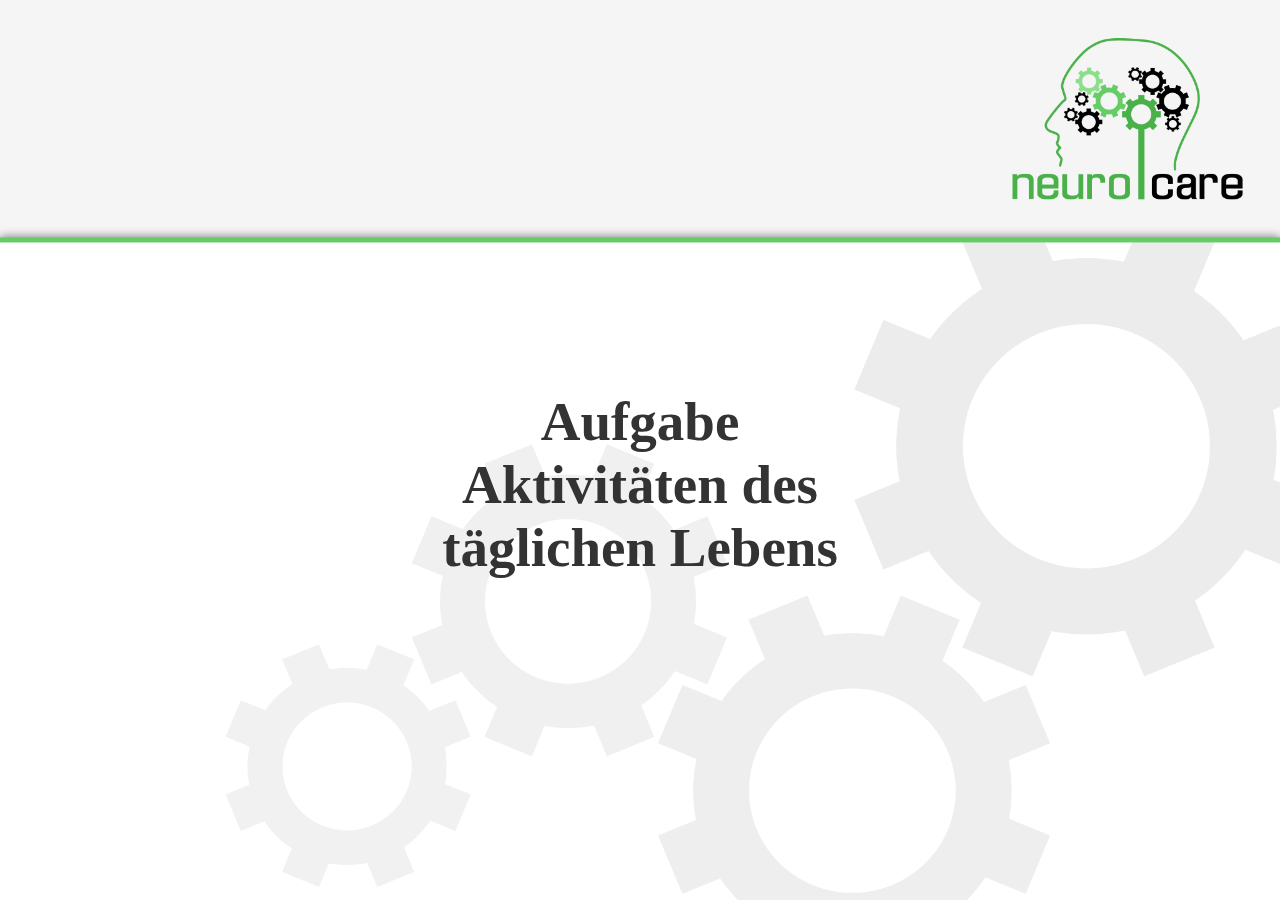
==== commit 8fa2b21b: "adjust some buttons make examples for: tmt, mosaiktest" ====
--- a/ADLs.html
+++ b/ADLs.html
@@ -36,7 +36,7 @@
 
             <div data-role="content">
 
-                <div class="testname">Aufgabe<br>ADL<br>
+                <div class="testname">Aufgabe<br>Aktivitäten des täglichen Lebens<br>
                     <!--<a href="#intro" data-role="button" data-inline="true" class="defaultButton" >Zur Aufgabe</a>-->
                 </div>
 
@@ -132,7 +132,7 @@
                                 <br><br><br>-->
 
                 <!--start button-->
-                <image src="css\images\btns-bg\bt-weiter.png" class="defaultButton" onclick="showFollowingPageDelayed('frage1', 1000);"/> 
+                <image src="css\images\btns-bg\bt-aufgabe-starten.png" class="startTaskButton" onclick="showFollowingPageDelayed('frage1', 1000);"/> 
 
 <!--                <a href="#frage1" data-role="button" data-inline="true" 
                    style="float: right;" class="defaultButton" onclick="switchToFullscreen();">Zu den Fragen</a> -->
--- a/css/style.css
+++ b/css/style.css
@@ -54,7 +54,7 @@
         width: 230px;
         position: absolute;
         bottom: 2%;
-        right: 5%;
+        right: 2%;
         font-size: x-large;
         text-shadow: none;
     }
@@ -64,12 +64,89 @@
         background-image:url('images/btns-bg/bt-weiter-hover.png');
         position:absolute; 
         bottom: 1.7%;
-        right: 4.8%;
+        right: 1.8%;
         background-image: none;
         outline: none;
         -webkit-box-shadow: none;
         box-shadow: none;
     }
+    
+    
+    .startButton{
+        background-size: 100%;
+        background-repeat:no-repeat;       
+        height: 70px;
+        width: 230px;
+        position: absolute;
+        bottom: 2%;
+        right: 2%;
+        font-size: x-large;
+        text-shadow: none;
+    }
+
+
+    .startButton:active, .startButton:focus, .startButton.active{
+        background-image:url('images/btns-bg/bt-start.png');
+        position:absolute; 
+        bottom: 1.7%;
+        right: 1.8%;
+        background-image: none;
+        outline: none;
+        -webkit-box-shadow: none;
+        box-shadow: none;
+    }
+    
+    
+    .startTaskButton{
+        background-size: 100%;
+        background-repeat:no-repeat;       
+        height: 70px;
+        width: 230px;
+        position: absolute;
+        bottom: 2%;
+        right: 2%;
+        font-size: x-large;
+        text-shadow: none;
+    }
+
+
+    .startTaskButton:active, .startTaskButton:focus, .startTaskButton.active{
+        background-image:url('images/btns-bg/bt-aufgabe-starten.png');
+        position:absolute; 
+        bottom: 1.7%;
+        right: 1.8%;
+        background-image: none;
+        outline: none;
+        -webkit-box-shadow: none;
+        box-shadow: none;
+    }
+    
+    
+     .nextTaskButton{
+        background-size: 100%;
+        background-repeat:no-repeat;       
+        height: 70px;
+        width: 320px;
+        position: absolute;
+        bottom: 2%;
+        right: 2%;
+        font-size: x-large;
+        text-shadow: none;
+    }
+
+
+    .nextTaskButton:active, .nextTaskButton:focus, .nextTaskButton.active{
+        background-image:url('images/btns-bg/bt-next-task.png');
+        position:absolute; 
+        bottom: 1.7%;
+        right: 1.8%;
+        background-image: none;
+        outline: none;
+        -webkit-box-shadow: none;
+        box-shadow: none;
+    }
+    
+    
 
 
     .instructionLong{
@@ -128,6 +205,19 @@
         position: absolute;       
         left: 60px;
         top: 0px;
+        
+    }
+    
+    .exampleHeader{
+        font-size: 20px;
+        font-family: Enigma_2;
+        color: black;
+        text-shadow: none;
+        text-align: center;
+        font-weight: bold;
+        position: absolute;       
+        left: 51%;
+        top: 0%;
         
     }
     
